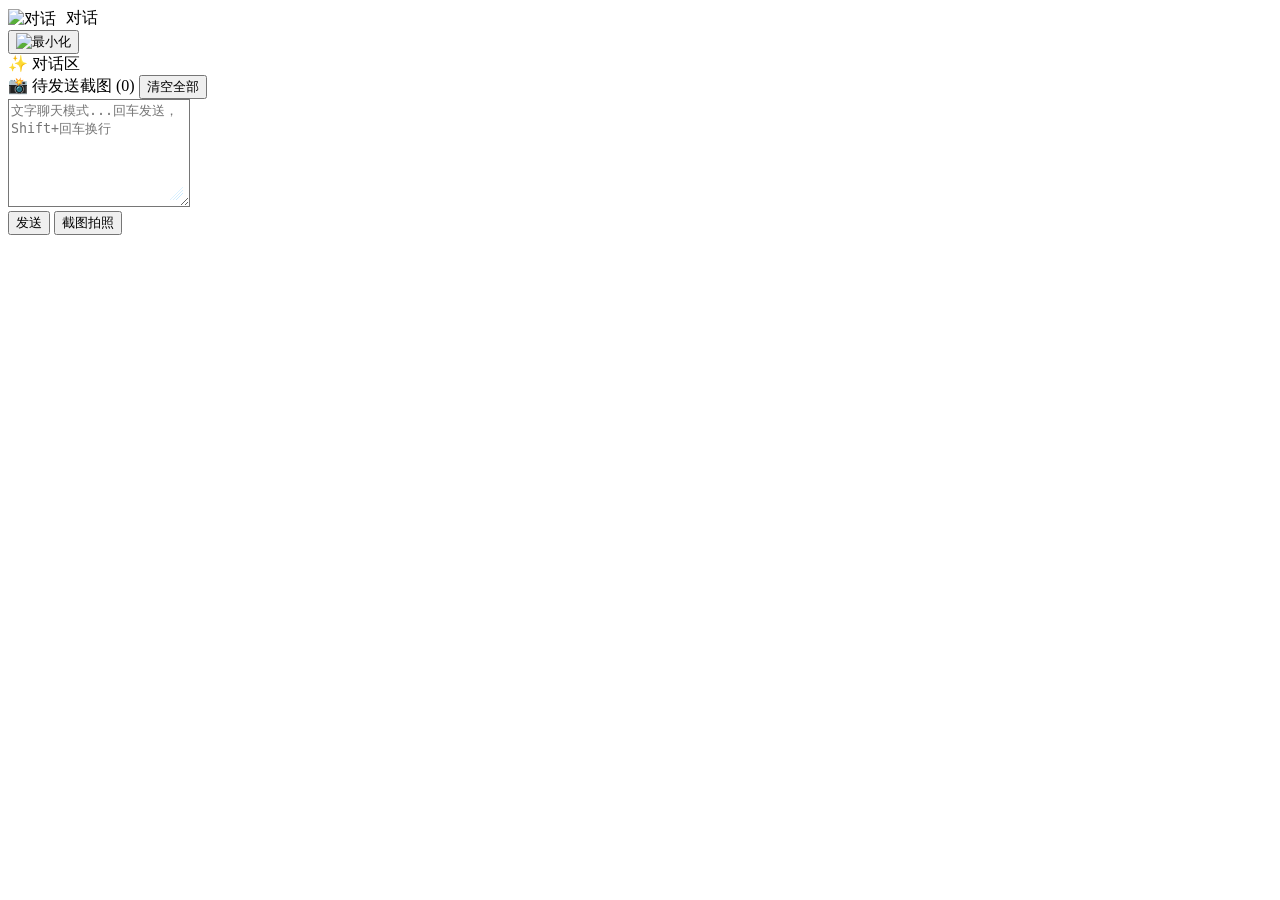
==== templates/index.html @ eada8c6c "voice tutorial ing" ====
<!DOCTYPE html>
<html lang="en">

<head>
    <link rel="icon" type="image/x-icon" href="/static/favicon.ico">
    <link rel="manifest" href="/static/manifest.json">
    <meta name="mobile-web-app-capable" content="yes">
    <meta name="apple-mobile-web-app-capable" content="yes">
    <meta name="apple-mobile-web-app-status-bar-style" content="black">
    <link rel="apple-touch-icon" href="/static/xiaoba_192.png">
    <meta name="viewport" content="width=device-width, initial-scale=1.0">
    <meta charset="UTF-8">
    <title data-i18n="app.title">Project N.E.K.O.</title>
    <!-- i18next 加载器（统一处理 CDN 加载和初始化） -->
    <script src="/static/i18n-i18next.js"></script>
    <script src="/static/common_dialogs.js"></script>
    <link rel="stylesheet" href="/static/css/index.css">
    <!-- 暗色模式样式 -->
    <link rel="stylesheet" href="/static/css/dark-mode.css">
    <!-- 主题管理器（尽早加载以避免闪烁） -->
    <script src="/static/theme-manager.js"></script>

    <!-- Driver.js 新手引导库 (本地实现 - 无需 CDN) -->
    <script src="/static/libs/driver.min.js"></script>
    <link rel="stylesheet" href="/static/libs/driver.min.css">
    <!-- 教程样式定制 -->
    <link rel="stylesheet" href="/static/css/tutorial-styles.css">
</head>

<body>

    <!-- 旧的按钮面板已迁移到浮动按钮系统（live2d.js），保留隐藏的旧按钮元素供功能触发使用 -->
    <div id="sidebar" style="display: none;">
        <div id="sidebarbox">
            <button id="micButton" class="side-btn" data-i18n="voiceControl.startVoice">🎤 开始语音</button>
            <button id="muteButton" class="side-btn" disabled data-i18n="voiceControl.rest">⏸️ 休息一下</button>
            <button id="screenButton" class="side-btn" disabled data-i18n="voiceControl.screenShare">🖥️ 屏幕共享</button>
            <button id="stopButton" class="side-btn" disabled data-i18n="voiceControl.stopShare">🛑 停止共享</button>
            <button id="resetSessionButton" class="side-btn" data-i18n="voiceControl.leave">👋 请她离开</button>
            <button id="returnSessionButton" class="side-btn" data-i18n="voiceControl.return">🫴 请她回来</button>
            <div id="status"></div>
        </div>
    </div>

    <!-- Status 气泡框 -->
    <div id="status-toast"></div>
    <div id="chat-container">
        <div id="chat-header">
            <img src="/static/icons/chat_icon.png" data-i18n-alt="chat.title" alt="对话" style="width: 28px; height: 28px; object-fit: contain; margin-right: 6px; vertical-align: middle; image-rendering: -webkit-optimize-contrast; image-rendering: crisp-edges;">
            <span id="chat-title" data-i18n="chat.title">对话</span>
        </div>
        <button id="toggle-chat-btn" data-i18n-title="common.minimize" title="最小化"><img
                src='/static/icons/expand_icon_off.png' alt="最小化" data-i18n-alt="common.minimize"
                width="32" height="32"
                style="object-fit: cover; pointer-events: none;"></button>
        <div id="chat-tooltip" data-i18n="chat.tooltip">✨ 对话区</div>
        <div id="chat-content-wrapper">
            <div id="chatContainer"></div>
        </div>
        <div id="text-input-area">
            <div id="screenshot-thumbnail-container">
                <div id="screenshots-header">
                    <span id="screenshots-title" data-i18n="chat.screenshotsTitle">📸 待发送截图</span><span
                        id="screenshot-count-wrapper"> (<span id="screenshot-count">0</span>)</span>
                    <button id="clear-all-screenshots" data-i18n="chat.clearAll">清空全部</button>
                </div>
                <div id="screenshots-list">
                    <!-- 截图项将动态添加到这里 -->
                </div>
            </div>
            <div id="text-input-row">
                <textarea id="textInputBox" data-i18n-placeholder="chat.textInputPlaceholder"
                    placeholder="文字聊天模式...回车发送，Shift+回车换行" tabindex="0"></textarea>
                <div id="button-group">
                    <button id="textSendButton"><img src="/static/icons/send_icon.png" alt=""><span
                            data-i18n="chat.send">发送</span></button>
                    <button id="screenshotButton"><img src="/static/icons/screenshot_icon.png" alt=""><span
                            class="desktop-text" data-i18n="chat.screenshot">截图</span><span class="mobile-text"
                            data-i18n="chat.takePhoto">拍照</span></button>
                </div>
            </div>
        </div>
        <!-- 字幕提示框现在通过JavaScript动态创建为系统消息，不再需要静态HTML -->
    </div>
    <!-- 字幕显示区域 -->
    <div id="subtitle-display" class="hidden"></div>
    <div id="live2d-container">
        <canvas id="live2d-canvas"></canvas>
    </div>
    <!-- VRM模型容器 -->
    <div id="vrm-container" style="display: none;">
        <canvas id="vrm-canvas"></canvas>
    </div>

    <!-- Live2D SDK 核心库 -->
    <script src="/static/libs/live2dcubismcore.min.js"></script>
    <!-- Live2D Cubism JS Framework -->
    <script src="/static/libs/live2d.min.js"></script>
    <script src="/static/libs/pixi.min.js"></script>
    <script src="/static/libs/index.min.js"></script>
    <script src="/static/libs/ogg-opus-decoder.min.js"></script>
    <script src="/static/live2d-core.js"></script>
    <script src="/static/live2d-emotion.js"></script>
    <script src="/static/live2d-model.js"></script>
    <script src="/static/live2d-interaction.js"></script>
    <script src="/static/live2d-ui-buttons.js"></script>
    <script src="/static/live2d-ui-popup.js"></script>
    <script src="/static/live2d-ui-hud.js"></script>
    <script src="/static/live2d-ui-drag.js"></script>
    <script src="/static/live2d-init.js"></script>
    
    <!-- Three.js 核心库和importmap（用于ES6模块导入）-->
    <script type="importmap">
    {
        "imports": {
            "three": "/static/libs/three.module.js",
            "three/addons/": "/static/libs/three/addons/",
            "@pixiv/three-vrm": "/static/libs/three-vrm.module.min.js",
            "@pixiv/three-vrm-animation": "/static/libs/three-vrm-animation.module.js"
        }
    }
    </script>
    <!-- 将 THREE 挂载到 window 对象，以便非模块脚本可以使用 -->
    <script type="module">
        import * as THREE from 'three';
        window.THREE = THREE;
        console.log('[Three.js] ES 模块已加载 (主页)');
        // 发送自定义事件，通知其他脚本 THREE 已就绪
        window.dispatchEvent(new CustomEvent('three-ready'));
    </script>

    <script src="/static/js/index.js"></script>
    <script src="/static/common_ui.js"></script>
    <script src="/static/vrm-init.js"></script>
    <script src="/static/achievement_manager.js"></script>
    <script src="/static/js/agent_ui_v2.js"></script>
    <script src="/static/ogg-opus-decoder-wrapper.js"></script>
    <script src="/static/app.js"></script>
    <script src="/static/subtitle.js"></script>

    <!-- 通用教程管理器（支持所有页面） -->
    <script src="/static/tutorial_voice.js"></script>
    <script src="/static/universal-tutorial-manager.js"></script>
    <!-- 注意：初始化由 app.js 统一处理，避免重复初始化 -->
</body>

</html>
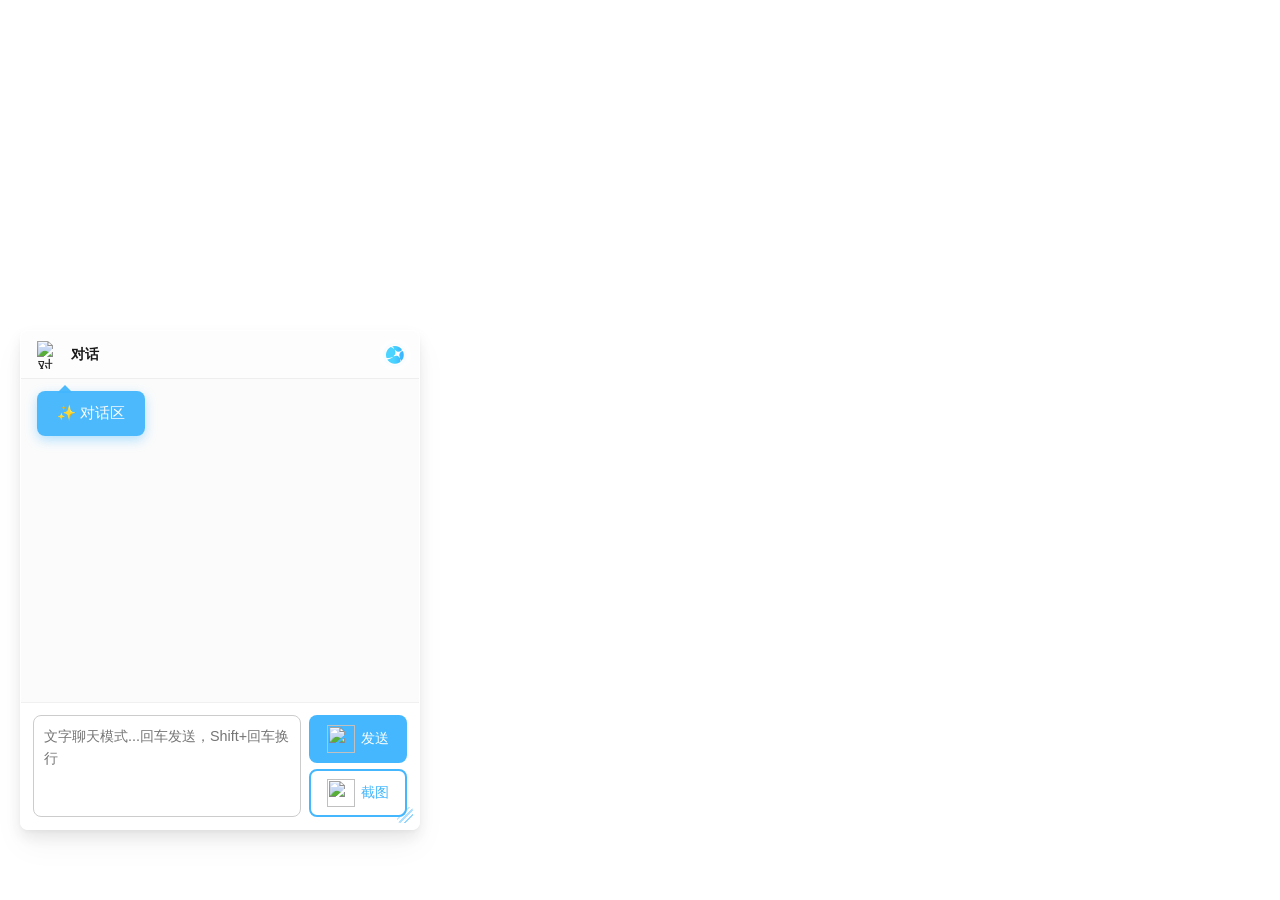
==== commit ca46bca9: "Merge remote-tracking branch 'origin/main' into Tutorial_voice" ====
--- a/templates/index.html
+++ b/templates/index.html
@@ -104,8 +104,9 @@
     <script src="/static/live2d-model.js"></script>
     <script src="/static/live2d-interaction.js"></script>
     <script src="/static/live2d-ui-buttons.js"></script>
+    <script src="/static/avatar-popup-common.js"></script>
     <script src="/static/live2d-ui-popup.js"></script>
-    <script src="/static/live2d-ui-hud.js"></script>
+    <script src="/static/common-ui-hud.js"></script>
     <script src="/static/live2d-ui-drag.js"></script>
     <script src="/static/live2d-init.js"></script>
     
--- a/static/css/index.css
+++ b/static/css/index.css
@@ -0,0 +1,1349 @@
+@import url('base.css');
+
+html,
+body {
+    height: 100%;
+    margin: 0;
+    padding: 0;
+    /* background: #fff; */
+    background: transparent;
+    color: #222;
+    font-family: 'Segoe UI', Arial, sans-serif;
+    pointer-events: none;
+    /* 允许鼠标事件穿透 */
+    overflow: hidden;
+    /* 防止出现滚动条 */
+}
+
+
+/* 右上角蓝色状态栏提示气泡框样式 */
+/* Status 气泡框样式 - 更显眼的样式 */
+#status-toast {
+    position: fixed;
+    top: 20px;
+    right: 20px;
+    z-index: 99999;
+    max-width: 500px;
+    min-width: 280px;
+    padding: 18px 24px;
+    padding-left: 50px;
+    /* 为左上角的猫爪留出空间 */
+    /* 自定义背景图片 */
+    background-image: url('/static/icons/toast_background.png');
+    /* 图片路径 */
+    background-size: 100% 100%;
+    /* 强制拉伸到100%覆盖，避免边缘露出 */
+    background-position: center;
+    /* 居中显示 */
+    background-repeat: no-repeat;
+    /* 不重复 */
+    background-origin: border-box;
+    /* 背景从边框区域开始 */
+    background-clip: border-box;
+    /* 背景裁剪到边框区域 */
+    /* 如果图片加载失败，使用备用背景色 */
+    background-color: transparent;
+    /* 移除备用背景色，避免白色边框 */
+    color: #fff;
+    /* 纯白色文字 */
+    text-shadow: none;
+    /* 移除文字阴影 */
+    border-radius: 12px;
+    font-size: 18px;
+    /* 字体大小 */
+    font-weight: 500;
+    line-height: 1.6;
+    box-shadow: none;
+    /* 移除阴影 */
+    border: none;
+    /* 移除边框，避免白色边框问题 */
+    overflow: hidden;
+    /* 确保背景图片不会超出圆角 */
+    opacity: 0;
+    transform: translateY(-20px) scale(0.95);
+    transition: all 0.4s cubic-bezier(0.34, 1.56, 0.64, 1);
+    pointer-events: none;
+    /* 默认不响应事件 */
+    overflow-wrap: break-word;
+    white-space: pre-wrap;
+    display: flex;
+    /* 使用flex布局 */
+    align-items: center;
+    /* 垂直居中对齐 */
+    visibility: visible;
+    /* 确保元素可见 */
+    text-align: center;
+}
+
+
+
+/* 左上角的小猫爪爪 */
+#status-toast::before {
+    content: '🐾';
+    position: absolute;
+    top: 50%;
+    /* 垂直居中 */
+    left: 12px;
+    transform: translateY(-50%);
+    /* 配合top: 50%实现垂直居中 */
+    font-size: 50px;
+    /* 增大猫爪图标 */
+    line-height: 1;
+    opacity: 1;
+    filter: brightness(0) invert(1);
+    /* 将emoji变成纯白色，移除阴影 */
+    animation: pawBounce 1.5s ease-in-out infinite;
+    z-index: 1;
+    /* 确保猫爪在遮罩层之上 */
+}
+/* 小猫爪爪弹跳动画 */
+@keyframes pawBounce {
+
+    0%,
+    100% {
+        transform: translateY(-50%) rotate(0deg);
+        /* 保持垂直居中 */
+    }
+
+    25% {
+        transform: translateY(calc(-50% - 3px)) rotate(-5deg);
+        /* 保持垂直居中并添加动画 */
+    }
+
+    75% {
+        transform: translateY(calc(-50% - 3px)) rotate(5deg);
+        /* 保持垂直居中并添加动画 */
+    }
+}
+/* 显示状态提示气泡框 */
+#status-toast.show {
+    opacity: 1;
+    transform: translateY(0) scale(1);
+    pointer-events: auto;
+    animation: slide-in-toast 0.4s cubic-bezier(0.34, 1.56, 0.64, 1) forwards;
+}
+/* 状态提示气泡框滑动入动画 */
+@keyframes slide-in-toast {
+    0% {
+        opacity: 0;
+        transform: translateY(-20px) scale(0.8);
+    }
+
+    100% {
+        opacity: 1;
+        transform: translateY(0) scale(1);
+    }
+}
+/* 状态提示气泡框滑动出动画 */
+#status-toast.hide {
+    opacity: 0;
+    transform: translateY(-20px) scale(0.95);
+    animation: none;
+}
+/* 移动端响应式设计 */
+@media (max-width: 600px) {
+    #status-toast {
+        top: 10px;
+        right: 10px;
+        left: 10px;
+        max-width: none;
+        font-size: 17px;
+        /* 移动端字体大小 */
+        padding: 16px 20px;
+        padding-left: 45px;
+        /* 为左上角的猫爪留出空间 */
+    }
+    /* 移动端猫爪图标位置调整 */
+    #status-toast::before {
+        top: 6px;
+        left: 10px;
+        font-size: 40px;
+        transform: translateY(0);
+        /* 增大移动端猫爪图标 */
+    }
+    /* 移动端状态提示气泡框滑动入动画 */
+    #status-toast.show {
+        transform: translateY(0) scale(1);
+    }
+    /* 移动端状态提示气泡框滑动出动画 */
+    #status-toast.hide {
+        transform: translateY(-20px) scale(0.95);
+    }
+}
+
+/* 全局按钮样式 - 防止文字被选中 */
+button {
+    user-select: none;
+    -webkit-user-select: none;
+    -moz-user-select: none;
+    -ms-user-select: none;
+}
+
+/* 防止所有图标、图片、按钮内容被选中和拖动 */
+img {
+    user-select: none;
+    -webkit-user-select: none;
+    -moz-user-select: none;
+    -ms-user-select: none;
+    -webkit-user-drag: none;
+    -khtml-user-drag: none;
+    -moz-user-drag: none;
+    -o-user-drag: none;
+    pointer-events: none;
+    /* 图标不响应鼠标事件 */
+}
+
+/* 按钮内的所有内容（包括emoji图标）不可选中 */
+button * {
+    user-select: none;
+    -webkit-user-select: none;
+    -moz-user-select: none;
+    -ms-user-select: none;
+    pointer-events: none;
+    /* 按钮内部元素不响应事件，由按钮本身处理 */
+}
+
+/* 响应式设计 */
+@media (max-width: 480px) {
+    .container {
+        width: 100%;
+        height: 100%;
+    }
+}
+/* 看板娘判定框-容器 */
+#live2d-container {
+    position: fixed;
+    right: 0px;
+    bottom: 0px;
+    width: 100%;
+    height: 100%;
+    z-index: 10;
+    pointer-events: none;
+    background: none;
+    opacity: 1;
+    overflow: hidden;
+    visibility: visible;
+    transition: all 1s ease-in-out, height 0ms 1s, width 0ms 1s, visibility 0ms 1s;
+}
+/* 看板娘判定框-最小化状态 */
+#live2d-container.minimized {
+    right: -800px;
+    /* 向右侧移出屏幕 */
+    opacity: 0;
+    visibility: hidden;
+}
+/* 看板娘判定框-悬停时半透明 */
+#live2d-container.locked-hover-fade,
+#vrm-container.locked-hover-fade {
+    opacity: 0.12;
+}
+/* 看板娘画布样式 */
+#live2d-canvas {
+    right: 0;
+    bottom: 0;
+    pointer-events: none;
+    /* width: auto; */
+    /* height: auto; */
+    display: block;
+    opacity: 1;
+    visibility: visible;
+    background: transparent;
+}
+/* 看板娘判定框-最小化状态时画布透明 */
+#live2d-canvas.minimized {
+    opacity: 0;
+    visibility: hidden;
+}
+/* 看板娘VR模型判定框-容器 */
+#vrm-container {
+    position: fixed;
+    right: 0px;
+    bottom: 0px;
+    width: 100%;
+    height: 100%;
+    z-index: 10;
+    pointer-events: none;
+    background: none;
+    opacity: 1;
+    overflow: hidden;
+    visibility: visible;
+    transition: all 1s ease-in-out;
+}
+/* 看板娘VR模型判定框-最小化状态 */
+#vrm-container.minimized {
+    right: -800px;
+    opacity: 0;
+    visibility: hidden;
+}
+/* 看板娘VR模型画布样式 */
+#vrm-canvas {
+    right: 0;
+    bottom: 0;
+    pointer-events: auto;
+    display: block;
+    opacity: 1;
+    visibility: visible;
+    background: transparent;
+    width: 100%;
+    height: 100%;
+}
+/* 看板娘VR模型判定框-最小化状态时画布透明 */
+#vrm-canvas.minimized {
+    opacity: 0;
+    visibility: hidden;
+}
+/* 看板娘聊天框-容器 */
+#chat-container {
+    margin-bottom: 50px;
+    pointer-events: auto;
+    /* 恢复鼠标交互 */
+    position: fixed;
+    left: 20px;
+    bottom: 20px;
+    width: 400px;
+    max-height: 500px;
+    height: 500px;
+    /* Fluent Design Acrylic 材质 */
+    background: rgba(255, 255, 255, 0.65);
+    backdrop-filter: saturate(180%) blur(20px);
+    /* Fluent Design 标准模糊值 */
+    -webkit-backdrop-filter: saturate(180%) blur(20px);
+    border-radius: 8px;
+    /* Fluent Design 标准圆角 */
+    border: 1px solid rgba(255, 255, 255, 0.18);
+    /* 微妙的高光边框 */
+    padding: 0;
+    box-sizing: border-box;
+    overflow: hidden;
+    z-index: 20;
+    /* Fluent Design 多层阴影创造深度 */
+    box-shadow:
+        0 2px 4px rgba(0, 0, 0, 0.04),
+        0 8px 16px rgba(0, 0, 0, 0.08),
+        0 16px 32px rgba(0, 0, 0, 0.04);
+    scroll-behavior: smooth;
+    display: flex;
+    flex-direction: column;
+    transition: width 0.3s ease, height 0.3s ease, max-height 0.3s ease, padding 0.3s ease, box-shadow 0.2s ease;
+}
+
+/* 内部内容包裹器，负责滚动 - Fluent Design */
+#chat-content-wrapper {
+    pointer-events: auto;
+    flex-grow: 1;
+    padding: 16px;
+    padding-top: 48px;
+    overflow-y: auto;
+    scroll-behavior: smooth;
+    transition: opacity 0.2s ease, visibility 0.2s ease;
+    opacity: 1;
+    visibility: visible;
+    background: rgba(249, 249, 249, 0.7);
+    /* Fluent Design 背景层 */
+}
+
+/* 切换按钮样式 - 更醒目的设计 */
+#toggle-chat-btn {
+    pointer-events: auto;
+    /* 恢复鼠标交互 */
+    position: absolute;
+    /* 绝对定位于容器内 */
+    top: 8px;
+    right: 8px;
+    width: 32px;
+    /* 按钮尺寸匹配图标 */
+    height: 32px;
+    /* 按钮尺寸匹配图标 */
+    background: transparent;
+    /* 透明背景，去掉深蓝色方框 */
+    opacity: 1;
+    border: none;
+    /* 去掉边框 */
+    border-radius: 0;
+    /* 去掉圆角 */
+    cursor: grab;
+    /* 拖拽手势 */
+    font-weight: bold;
+    font-size: 14px;
+    /* 改为固定像素值，确保一致性 */
+    line-height: 32px;
+    /* 与按钮高度一致，确保垂直居中 */
+    text-align: center;
+    color: #fff;
+    z-index: 21;
+    /* 确保在内容之上 */
+    padding: 0;
+    user-select: none;
+    box-shadow: none;
+    /* 去掉阴影 */
+    transition: all 0.3s ease;
+}
+
+#toggle-chat-btn:hover {
+    transform: scale(1.1);
+}
+
+#toggle-chat-btn img {
+    width: 32px;
+    height: 32px;
+}
+
+/* 聊天框标题 - Fluent Design 风格 */
+#chat-header {
+    position: absolute;
+    top: 0;
+    left: 0;
+    right: 0;
+    height: 48px;
+    background: rgba(255, 255, 255, 0.5);
+    /* 更透明的 Mica 效果 */
+    border-bottom: 1px solid rgba(0, 0, 0, 0.06);
+    /* Fluent Design 中性分隔线 */
+    display: flex;
+    align-items: center;
+    padding: 0 16px;
+    box-sizing: border-box;
+    z-index: 21;
+    cursor: grab;
+    user-select: none;
+    -webkit-user-select: none;
+    -moz-user-select: none;
+    -ms-user-select: none;
+}
+
+/* 标题栏内的所有元素都不可选中 */
+#chat-header * {
+    user-select: none;
+    -webkit-user-select: none;
+    -moz-user-select: none;
+    -ms-user-select: none;
+}
+
+#chat-title {
+    font-size: 0.875rem;
+    /* Fluent Design 标准字号 14px */
+    font-weight: 600;
+    color: rgba(0, 0, 0, 0.9);
+    /* Fluent Design 高对比度文本 */
+    user-select: none;
+    -webkit-user-select: none;
+    -moz-user-select: none;
+    -ms-user-select: none;
+}
+
+/* 对话区提示框 */
+#chat-tooltip {
+    position: absolute;
+    top: 60px;
+    left: 16px;
+    background: rgba(68, 183, 254, 0.95);
+    /* 与主色调一致 #44b7fe */
+    color: white;
+    padding: 12px 20px;
+    border-radius: 8px;
+    font-size: 0.95rem;
+    font-weight: 500;
+    box-shadow: 0 4px 12px rgba(68, 183, 254, 0.4);
+    z-index: 22;
+    pointer-events: none;
+    animation: slideInBounce 0.6s cubic-bezier(0.68, -0.55, 0.265, 1.55);
+    transition: opacity 0.3s ease, transform 0.3s ease, visibility 0s linear 0.3s;
+}
+/* 聊天框提示框-隐藏状态 */
+#chat-tooltip.hidden {
+    opacity: 0;
+    transform: translateX(-20px);
+    visibility: hidden;
+    pointer-events: none;
+}
+/* 聊天框-提示框-三角形指示器 */
+#chat-tooltip::after {
+    content: '';
+    position: absolute;
+    top: -6px;
+    left: 20px;
+    width: 0;
+    height: 0;
+    border-left: 8px solid transparent;
+    border-right: 8px solid transparent;
+    border-bottom: 8px solid rgba(68, 183, 254, 0.95);
+}
+/* 聊天框-提示框-动画 */
+@keyframes slideInBounce {
+    0% {
+        opacity: 0;
+        transform: translateX(-30px) scale(0.8);
+    }
+
+    60% {
+        opacity: 1;
+        transform: translateX(5px) scale(1.05);
+    }
+
+    100% {
+        opacity: 1;
+        transform: translateX(0) scale(1);
+    }
+}
+
+/* 聊天消息样式  */
+#chatContainer {
+    display: flex;
+    flex-direction: column;
+    gap: 12px;
+}
+
+.message {
+    padding: 10px 14px;
+    border-radius: 12px;
+    max-width: 80%;
+    overflow-wrap: break-word;
+    line-height: 1.5;
+    font-size: 0.95rem;
+    animation: fadeIn 0.3s ease;
+}
+
+.message.user {
+    align-self: flex-end;
+    background: #44b7fe;
+    /* 与按钮一致的浅蓝色 */
+    color: #fff;
+    margin-left: auto;
+    border-bottom-right-radius: 4px;
+}
+
+.message.gemini {
+    align-self: flex-start;
+    background: rgba(68, 183, 254, 0.12);
+    /* 与主色调协调的浅蓝背景 */
+    color: #333;
+    margin-right: auto;
+    border-bottom-left-radius: 4px;
+    white-space: pre-wrap;
+    /* 保留换行，配合 textContent 使用避免 XSS 风险 */
+}
+/* 聊天消息-动画-淡入 */
+@keyframes fadeIn {
+    from {
+        opacity: 0;
+        transform: translateY(10px);
+    }
+
+    to {
+        opacity: 1;
+        transform: translateY(0);
+    }
+}
+
+/* 文本输入区域样式 - Fluent Design */
+#text-input-area {
+    pointer-events: auto;
+    display: flex;
+    flex-direction: column;
+    gap: 8px;
+    padding: 12px;
+    background: rgba(255, 255, 255, 0.5);
+    /* Fluent Acrylic */
+    border-top: 1px solid rgba(0, 0, 0, 0.06);
+    /* 中性分隔线 */
+    box-sizing: border-box;
+    transition: all 0.3s ease;
+    position: relative;
+    z-index: 25;
+    user-select: none;
+    -webkit-user-select: none;
+    -moz-user-select: none;
+    -ms-user-select: none;
+}
+
+/* 文本输入区域内的所有元素（除了输入框）不可选中 */
+#text-input-area * {
+    user-select: none;
+    -webkit-user-select: none;
+    -moz-user-select: none;
+    -ms-user-select: none;
+}
+
+/* 语音模式下隐藏文本输入区 */
+#text-input-area.hidden {
+    display: none;
+}
+
+/* 字幕提示框样式（放在输入框区域中，与输入框对齐） */
+.subtitle-prompt-message {
+    width: 100%;
+    background: linear-gradient(135deg, rgba(68, 183, 254, 0.08) 0%, rgba(68, 183, 254, 0.12) 100%);
+    border: 1px solid rgba(68, 183, 254, 0.2);
+    border-radius: 8px;
+    padding: 0;
+    margin-top: 8px;
+    box-shadow: 0 2px 8px rgba(68, 183, 254, 0.1);
+    box-sizing: border-box;
+}
+
+.subtitle-prompt-content {
+    display: flex;
+    align-items: center;
+    justify-content: center;
+    gap: 10px;
+    padding: 8px 16px;
+}
+
+.subtitle-toggle-wrapper {
+    display: flex;
+    align-items: center;
+    gap: 10px;
+    flex-shrink: 0;
+    cursor: pointer;
+}
+
+.subtitle-toggle-indicator {
+    width: 18px;
+    height: 18px;
+    border-radius: 50%;
+    border: 2px solid #ccc;
+    background-color: transparent;
+    cursor: pointer;
+    flex-shrink: 0;
+    transition: all 0.2s ease;
+    position: relative;
+    display: flex;
+    align-items: center;
+    justify-content: center;
+}
+
+.subtitle-toggle-indicator::after {
+    content: '✓';
+    color: #fff;
+    font-size: 12px;
+    font-weight: bold;
+    line-height: 1;
+    opacity: 0;
+    transition: opacity 0.2s ease;
+    pointer-events: none;
+    user-select: none;
+}
+
+.subtitle-toggle-indicator.active {
+    border-color: #44b7fe;
+    background-color: #44b7fe;
+}
+
+.subtitle-toggle-indicator.active::after {
+    opacity: 1;
+}
+
+.subtitle-toggle-label {
+    font-size: 15px;
+    color: #333;
+    user-select: none;
+    cursor: pointer;
+    font-weight: 500;
+}
+
+/* 语音模式下的字幕提示框样式（放在 chat-container 底部） */
+.subtitle-prompt-message.voice-mode {
+    width: auto;
+    margin: 8px 12px;
+    pointer-events: auto;
+}
+
+/* 最小化时隐藏字幕提示框 */
+#chat-container.minimized .subtitle-prompt-message {
+    display: none !important;
+}
+
+
+/* 字幕显示区域样式（参考Xiao8项目优化，性能优化版本） */
+#subtitle-display {
+    position: fixed;
+    bottom: 30px;
+    left: 50%;
+    transform: translateX(-50%);
+    z-index: 99998;
+    max-width: 85%;
+    min-width: 320px;
+    padding: 20px 28px;
+    background: linear-gradient(135deg, rgba(68, 183, 254, 0.95) 0%, rgba(68, 183, 254, 0.9) 50%, rgba(100, 200, 255, 0.95) 100%);
+    color: #fff;
+    border-radius: 20px;
+    font-size: 19px;
+    font-weight: 500;
+    line-height: 1.7;
+    text-align: center;
+    overflow-wrap: break-word;
+    white-space: pre-wrap;
+    opacity: 0;
+    visibility: hidden;
+    transition: all 0.4s cubic-bezier(0.34, 1.56, 0.64, 1);
+    pointer-events: none;
+    /* 简化为2层shadow以提升性能 */
+    box-shadow: 0 8px 32px rgba(68, 183, 254, 0.4),
+        0 0 0 1px rgba(255, 255, 255, 0.3) inset;
+    border: 2px solid rgba(255, 255, 255, 0.4);
+    /* 简化为单层text-shadow */
+    text-shadow: 0 2px 6px rgba(0, 0, 0, 0.4);
+}
+
+#subtitle-display.hidden {
+    display: none;
+}
+
+#subtitle-display.show {
+    opacity: 1;
+    visibility: visible;
+    transform: translateX(-50%) translateY(0);
+    animation: subtitleFadeIn 0.4s cubic-bezier(0.34, 1.56, 0.64, 1) forwards;
+}
+
+@keyframes subtitleFadeIn {
+    0% {
+        opacity: 0;
+        transform: translateX(-50%) translateY(20px) scale(0.95);
+    }
+
+    100% {
+        opacity: 1;
+        transform: translateX(-50%) translateY(0) scale(1);
+    }
+}
+
+/* 移动端优化：禁用backdrop-filter以提升性能，调整位置避免重叠 */
+@media only screen and (max-width: 768px) {
+    #subtitle-display {
+        bottom: 80px;
+        /* 避免与输入框重叠 */
+        min-width: 280px;
+        max-width: 90%;
+        font-size: 17px;
+        padding: 16px 20px;
+    }
+}
+
+/* 截图缩略图容器 - 横向滚动布局 */
+#screenshot-thumbnail-container {
+    display: none;
+    flex-direction: column;
+    gap: 6px;
+    padding: 8px;
+    background: var(--neko-popup-accent-bg, rgba(68, 183, 254, 0.05));
+    border-radius: 8px;
+    border: 1px solid rgba(68, 183, 254, 0.2);
+    animation: slideDown 0.3s ease;
+}
+
+#screenshot-thumbnail-container.show {
+    display: flex;
+}
+
+@keyframes slideDown {
+    from {
+        opacity: 0;
+        transform: translateY(-10px);
+    }
+
+    to {
+        opacity: 1;
+        transform: translateY(0);
+    }
+}
+
+/* 截图列表头部 */
+#screenshots-header {
+    display: flex;
+    justify-content: space-between;
+    align-items: center;
+    padding: 0 4px;
+}
+
+#screenshots-title {
+    font-size: 0.85rem;
+    color: #44b7fe;
+    font-weight: 600;
+}
+
+#screenshot-count-wrapper {
+    font-size: 0.85rem;
+    color: #44b7fe;
+    font-weight: 600;
+}
+
+#clear-all-screenshots {
+    padding: 2px 8px;
+    font-size: 0.75rem;
+    background: #dc3545;
+    color: white;
+    border: none;
+    border-radius: 4px;
+    cursor: pointer;
+    transition: background 0.2s;
+}
+
+#clear-all-screenshots:hover {
+    background: #c82333;
+}
+
+/* 截图列表 - 横向滚动 */
+#screenshots-list {
+    display: flex;
+    gap: 8px;
+    overflow-x: auto;
+    overflow-y: hidden;
+    padding: 4px 0;
+    scrollbar-width: thin;
+    scrollbar-color: #ccc transparent;
+}
+
+#screenshots-list::-webkit-scrollbar {
+    height: 6px;
+}
+
+#screenshots-list::-webkit-scrollbar-track {
+    background: transparent;
+}
+
+#screenshots-list::-webkit-scrollbar-thumb {
+    background: rgba(68, 183, 254, 0.4);
+    border-radius: 3px;
+}
+
+#screenshots-list::-webkit-scrollbar-thumb:hover {
+    background: rgba(68, 183, 254, 0.6);
+}
+
+/* 单个截图卡片 */
+.screenshot-item {
+    position: relative;
+    flex-shrink: 0;
+    width: 100px;
+    display: flex;
+    flex-direction: column;
+    align-items: center;
+    gap: 4px;
+    animation: screenshot-scale-in 0.3s ease;
+}
+
+@keyframes screenshot-scale-in {
+    from {
+        opacity: 0;
+        transform: scale(0.8);
+    }
+
+    to {
+        opacity: 1;
+        transform: scale(1);
+    }
+}
+
+@keyframes slideOut {
+    from {
+        opacity: 1;
+        transform: scale(1);
+    }
+
+    to {
+        opacity: 0;
+        transform: scale(0.8);
+    }
+}
+
+.screenshot-thumbnail {
+    width: 100px;
+    height: 75px;
+    object-fit: cover;
+    border-radius: 6px;
+    border: 2px solid #ddd;
+    background: white;
+    transition: border-color 0.2s, transform 0.2s;
+    cursor: pointer;
+}
+
+.screenshot-thumbnail:hover {
+    border-color: #44b7fe;
+    transform: scale(1.05);
+}
+
+.screenshot-remove {
+    position: absolute;
+    top: -6px;
+    right: -6px;
+    width: 20px;
+    height: 20px;
+    border-radius: 50%;
+    border: none;
+    background: #dc3545;
+    color: white;
+    font-size: 14px;
+    font-weight: bold;
+    line-height: 1;
+    cursor: pointer;
+    display: flex;
+    align-items: center;
+    justify-content: center;
+    transition: background 0.2s, transform 0.2s;
+    padding: 0;
+    box-shadow: 0 2px 4px rgba(0, 0, 0, 0.2);
+}
+
+.screenshot-remove:hover {
+    background: #c82333;
+    transform: scale(1.1);
+}
+
+.screenshot-index {
+    font-size: 0.7rem;
+    color: #44b7fe;
+    background: white;
+    padding: 2px 6px;
+    border-radius: 10px;
+    border: 1px solid rgba(68, 183, 254, 0.3);
+}
+
+#text-input-row {
+    display: flex;
+    gap: 8px;
+    align-items: flex-start;
+    /* 顶部对齐，确保上沿对齐 */
+    position: relative;
+    z-index: 1;
+}
+
+#textInputBox {
+    pointer-events: auto;
+    flex: 1;
+    padding: 10px;
+    border-radius: 8px;
+    border: 1px solid #ccc;
+    font-size: 0.9rem;
+    background: #fff;
+    color: #222;
+    resize: none;
+    /* 高度精确等于按钮组总高度，确保上沿和下沿对齐 */
+    /* 发送按钮: padding 8px上下 + border 2px上下(透明) + 内容高度(图标28px) = 8+2+28+2+8 = 48px */
+    /* gap: 6px */
+    /* 截图按钮: padding 8px上下 + border 2px上下(蓝色) + 内容高度(图标28px) = 8+2+28+2+8 = 48px */
+    /* 总高度: 48px + 6px + 48px = 102px */
+    /* 由于box-sizing: border-box，边框包含在高度内 */
+    height: 102px;
+    box-sizing: border-box;
+    cursor: text;
+    caret-color: #222;
+    font-family: -apple-system, BlinkMacSystemFont, "Segoe UI", "Noto Sans", Helvetica, Arial, sans-serif;
+    font-weight: 400;
+    line-height: 1.5;
+    -webkit-font-smoothing: antialiased;
+    -moz-osx-font-smoothing: grayscale;
+    /* 文本输入框需要能够选中文本 */
+    user-select: text !important;
+    -webkit-user-select: text !important;
+    -moz-user-select: text !important;
+    -ms-user-select: text !important;
+}
+
+#textInputBox:focus {
+    outline: none;
+    border-color: #44b7fe;
+    box-shadow: none;
+}
+
+#textInputBox:disabled {
+    background: #f5f5f5;
+    color: #999;
+    cursor: not-allowed;
+}
+
+#button-group {
+    display: flex;
+    flex-direction: column;
+    gap: 6px;
+}
+
+#textSendButton,
+#screenshotButton {
+    pointer-events: auto;
+    padding: 8px 16px;
+    border-radius: 8px;
+    cursor: pointer;
+    transition: background 0.2s, border-color 0.2s;
+    font-size: 0.85rem;
+    font-weight: 500;
+    white-space: nowrap;
+    min-width: 80px;
+    display: flex;
+    align-items: center;
+    /* 图标和文字垂直居中对齐 */
+    justify-content: flex-start;
+    /* 内容左对齐，图标在左边 */
+    gap: 6px;
+    box-sizing: border-box;
+}
+
+/* 确保两个按钮的图标和文字对齐 */
+#textSendButton img,
+#screenshotButton img {
+    flex-shrink: 0;
+    /* 图标不收缩 */
+    width: 28px;
+    /* 统一图标宽度，确保对齐 */
+    height: 28px;
+    object-fit: contain;
+    pointer-events: none;
+}
+
+#textSendButton span,
+#screenshotButton span {
+    flex-shrink: 0;
+    /* 文字不收缩 */
+    text-align: left;
+    /* 文字左对齐 */
+}
+
+/* 发送按钮：蓝色背景 */
+#textSendButton {
+    border: 2px solid transparent;
+    background: #44b7fe;
+    color: #fff;
+}
+
+#textSendButton:hover:not(:disabled) {
+    background: #2ea0e0;
+}
+
+#textSendButton:disabled {
+    background: #b0c4de;
+    cursor: not-allowed;
+    opacity: 0.6;
+}
+
+/* 截图按钮：白色背景 + 蓝色边框 */
+#screenshotButton {
+    border: 2px solid #44b7fe;
+    background: #fff;
+    color: #44b7fe;
+}
+
+#screenshotButton:hover:not(:disabled) {
+    background: #f0f9ff;
+    border-color: #2ea0e0;
+    border-width: 2px;
+}
+
+#screenshotButton:disabled {
+    border-color: #b0c4de;
+    border-width: 2px;
+    color: #b0c4de;
+    cursor: not-allowed;
+    opacity: 0.6;
+}
+
+/* 桌面端和移动端文本显示控制 */
+.desktop-text {
+    display: inline;
+}
+
+.mobile-text {
+    display: none;
+}
+
+/* --- 最小化状态 --- */
+#chat-container.minimized {
+    background: rgba(68, 183, 254, 0.15);
+    opacity: 1;
+    width: 50px !important;
+    height: 50px !important;
+    max-height: 50px !important;
+    min-width: 0 !important;
+    min-height: 0 !important;
+    padding: 0;
+    cursor: pointer;
+    border-radius: 50%;
+    animation: breathingGlow 2s ease-in-out infinite;
+}
+
+#chat-container.minimized #chat-header {
+    display: none;
+}
+
+#chat-container.minimized #chat-content-wrapper {
+    /* 隐藏内容区域 */
+    opacity: 0;
+    visibility: hidden;
+    height: 0;
+    /* 确保不占空间 */
+    padding: 0;
+    overflow: hidden;
+    /* 隐藏滚动条 */
+}
+
+#chat-container.minimized #text-input-area {
+    display: none;
+}
+
+#chat-container.minimized #chat-tooltip {
+    display: none;
+}
+
+#chat-container.minimized #toggle-chat-btn {
+    /* 将按钮充满整个容器 */
+    top: 0;
+    left: 0;
+    right: 0;
+    bottom: 0;
+    width: 100%;
+    height: 100%;
+    transform: none;
+    background: transparent;
+    border-radius: 0;
+}
+
+#chat-container.minimized #toggle-chat-btn:hover {
+    transform: none;
+}
+
+#chat-container.minimized #toggle-chat-btn img {
+    width: 100% !important;
+    height: 100% !important;
+}
+
+/* 折叠状态下的呼吸特效动画 */
+@keyframes breathingGlow {
+
+    0%,
+    100% {
+        box-shadow: 0 0 8px rgba(68, 183, 254, 0.6);
+    }
+
+    50% {
+        box-shadow: 0 0 16px rgba(68, 183, 254, 1);
+    }
+}
+
+#input-row {
+    display: flex;
+    margin-top: 12px;
+}
+
+#userInput {
+    flex: 1;
+    padding: 8px;
+    border-radius: 6px;
+    border: 1px solid #ccc;
+    font-size: 1rem;
+    background: #fff;
+    color: #222;
+}
+
+#sendButton {
+    margin-left: 8px;
+    padding: 8px 16px;
+    border-radius: 6px;
+    border: none;
+    background: #44b7fe;
+    color: #fff;
+    cursor: pointer;
+    transition: background 0.2s;
+}
+
+#sendButton:active {
+    background: #2ea0e0;
+}
+
+#sendButton:disabled {
+    background: #b0c4de;
+    cursor: not-allowed;
+    opacity: 0.7;
+}
+
+
+
+@media only screen and (max-width: 768px) {
+
+    /* 手机端背景设为黑色 */
+    html,
+    body {
+        background: #000 !important;
+    }
+
+    #live2d-container {
+        position: fixed;
+        right: 0;
+        bottom: 0;
+        width: 100%;
+        height: 100%;
+        z-index: 5;
+    }
+
+    #chat-container {
+        width: 90vw;
+        left: 5vw;
+        bottom: 5px;
+        max-height: 60vh;
+        height: 60vh;
+        padding: 0;
+        margin-bottom: 5px;
+        /* 禁用容器尺寸过渡，避免影响输入区 */
+        transition: none !important;
+        background: transparent;
+        box-shadow: none;
+    }
+
+    #chat-header {
+        height: 40px;
+        font-size: 0.9rem;
+    }
+
+    #chat-content-wrapper {
+        padding: 12px;
+        padding-top: 44px;
+        /* 禁用内容区过渡，避免折叠时对子元素产生影响 */
+        transition: none !important;
+        background: rgba(249, 249, 249, 0.5);
+        /* Fluent 背景层 */
+    }
+
+    #text-input-area {
+        padding: 8px;
+        /* 输入区不参与任何过渡动画 */
+        transition: none !important;
+        background: rgba(255, 255, 255, 0.4);
+        /* Fluent Acrylic */
+        border-top: 1px solid rgba(0, 0, 0, 0.06);
+        /* Fluent 分隔线 */
+    }
+
+    /* 输入区内部元素也不参与过渡，避免细微跳动 */
+    #text-input-row,
+    #textInputBox,
+    #button-group {
+        transition: none !important;
+    }
+
+    #textInputBox {
+        font-size: 0.9rem;
+        /* 移动端：按钮组高度精确等于按钮组总高度 */
+        /* 发送按钮: padding 6px上下 + border 2px上下 + 内容高度(图标28px) = 6+2+28+2+6 = 44px */
+        /* gap: 4px */
+        /* 截图按钮: padding 6px上下 + border 2px上下 + 内容高度(图标28px) = 6+2+28+2+6 = 44px */
+        /* 总高度: 44px + 4px + 44px = 92px */
+        height: 92px;
+    }
+
+    #button-group {
+        gap: 4px;
+    }
+
+    #textSendButton,
+    #screenshotButton {
+        padding: 6px 12px;
+        font-size: 0.8rem;
+        min-width: 70px;
+    }
+
+    .screenshot-item {
+        width: 80px;
+    }
+
+    .screenshot-thumbnail {
+        width: 80px;
+        height: 60px;
+    }
+
+    #screenshots-title {
+        font-size: 0.8rem;
+    }
+
+    #clear-all-screenshots {
+        font-size: 0.7rem;
+        padding: 2px 6px;
+    }
+
+    .screenshot-index {
+        font-size: 0.65rem;
+    }
+
+    .message {
+        font-size: 0.9rem;
+        max-width: 85%;
+    }
+
+    /* 移动端显示拍照，隐藏截图 */
+    .desktop-text {
+        display: none;
+    }
+
+    .mobile-text {
+        display: inline;
+    }
+}
+
+@media only screen and (max-width: 768px) {
+
+    /* 移动端：折叠（mobile-collapsed）时，聊天框高度为12vh */
+    #chat-container.mobile-collapsed {
+        height: 12vh;
+    }
+
+    /* 移动端：折叠（mobile-collapsed）时，切换按钮固定到左上角 */
+    #chat-container.mobile-collapsed #toggle-chat-btn {
+        left: 8px;
+        right: auto;
+        top: 8px;
+        transform: none;
+        position: relative;
+    }
+
+    /* 避免按钮覆盖输入区顶边，给输入区微小顶距 */
+    #chat-container.mobile-collapsed #text-input-area {
+        margin-top: 6px;
+    }
+}
+
+@media only screen and (max-width: 768px) {
+
+    /* 移动端：最小化仅折叠内容区，输入区常驻显示 */
+    #chat-container.minimized #text-input-area {
+        display: block;
+    }
+
+    /* 移动端：最小化时保持容器尺寸，让输入区可见可用 */
+    #chat-container.minimized {
+        width: 90vw;
+        left: 5vw;
+        bottom: 5px;
+        height: auto;
+        max-height: none;
+        padding: 0;
+        cursor: default;
+        border-radius: 8px;
+        /* 移动端保持矩形圆角 */
+        animation: none;
+        /* 移动端不需要呼吸效果 */
+        background: transparent;
+    }
+}
+
+/* Agent HUD 空状态折叠按钮样式 */
+.collapse-button {
+    background: rgba(68, 183, 254, 0.12);
+    color: #94a3b8;
+}
+
+.collapse-button.collapsed {
+    background: rgba(0, 0, 0, 0.05);
+    color: #888;
+}
+
+.empty-state {
+    max-height: 800px;
+    transition: max-height 0.2s ease, opacity 0.2s ease, margin 0.2s ease, padding 0.2s ease;
+    overflow: hidden;
+}
+
+.empty-state.collapsed {
+    max-height: 0;
+    opacity: 0;
+    margin: 0;
+    padding: 0;
+    pointer-events: none;
+    visibility: hidden;
+}
--- a/static/css/dark-mode.css
+++ b/static/css/dark-mode.css
@@ -0,0 +1,1351 @@
+/* =============================================
+   N.E.K.O. 暗色模式样式
+   =============================================
+   通过 [data-theme="dark"] 属性控制
+   对比度说明：
+   - 常规文本/背景组合遵循 WCAG 2.1 AA（≥4.5:1）
+   - UI 组件边框遵循 WCAG 2.1 AA 非文本对比度（≥3:1）
+   - disabled 状态依 WCAG 1.4.3 豁免（不活跃 UI 组件无对比度要求）
+   - placeholder 文本遵循 WCAG 2.1 AA（≥4.5:1）
+   ============================================= */
+
+/* ===== 主题过渡动画（仅在切换时由 JS 添加 .theme-transitioning 类触发） ===== */
+@media (prefers-reduced-motion: no-preference) {
+
+  html.theme-transitioning,
+  html.theme-transitioning *,
+  html.theme-transitioning *::before,
+  html.theme-transitioning *::after {
+    transition: background-color 250ms ease,
+      color 250ms ease,
+      border-color 250ms ease,
+      box-shadow 250ms ease;
+  }
+}
+
+@media (prefers-reduced-motion: reduce) {
+
+  html.theme-transitioning,
+  html.theme-transitioning *,
+  html.theme-transitioning *::before,
+  html.theme-transitioning *::after {
+    transition: none;
+  }
+}
+
+/* 排除已有 transition 的元素，避免冲突（specificity 高于 .theme-transitioning *） */
+html #live2d-container,
+html #live2d-canvas,
+html #vrm-container,
+html #vrm-canvas {
+  transition: opacity 1s ease-in-out, transform 1s ease-in-out, height 0ms 1s, width 0ms 1s, visibility 0ms 1s;
+}
+
+html #chat-container {
+  transition: width 0.3s ease, height 0.3s ease, max-height 0.3s ease,
+    padding 0.3s ease, box-shadow 0.2s ease,
+    background-color 250ms ease, border-color 250ms ease;
+}
+
+/* ===== 弹出框 & 按钮主题变量（供 JS 内联样式引用） ===== */
+:root {
+  --neko-popup-bg: rgba(255, 255, 255, 0.65);
+  --neko-popup-border: 1px solid rgba(255, 255, 255, 0.18);
+  --neko-popup-shadow: 0 2px 4px rgba(0, 0, 0, 0.04), 0 8px 16px rgba(0, 0, 0, 0.08), 0 16px 32px rgba(0, 0, 0, 0.04);
+  --neko-popup-text: #333;
+  --neko-popup-text-sub: #666;
+  --neko-popup-indicator-border: #ccc;
+  --neko-popup-active: #2a7bc4;
+  --neko-popup-hover: rgba(42, 123, 196, 0.1);
+  --neko-popup-hover-subtle: rgba(42, 123, 196, 0.08);
+  --neko-popup-selected-bg: rgba(42, 123, 196, 0.1);
+  --neko-popup-selected-hover: rgba(42, 123, 196, 0.15);
+  --neko-popup-separator: rgba(0, 0, 0, 0.1);
+  --neko-popup-accent: #2a7bc4;
+  --neko-popup-accent-bg: rgba(42, 123, 196, 0.05);
+  --neko-popup-error: #dc3545;
+  /* 浮动按钮变量 */
+  --neko-btn-bg: rgba(255, 255, 255, 0.65);
+  --neko-btn-bg-hover: rgba(255, 255, 255, 0.8);
+  --neko-btn-bg-active: rgba(255, 255, 255, 0.75);
+  --neko-btn-border: 1px solid rgba(255, 255, 255, 0.18);
+  --neko-btn-shadow: 0 2px 4px rgba(0, 0, 0, 0.04), 0 4px 8px rgba(0, 0, 0, 0.08);
+  --neko-btn-shadow-hover: 0 4px 8px rgba(0, 0, 0, 0.08), 0 8px 16px rgba(0, 0, 0, 0.08);
+}
+
+[data-theme="dark"] {
+  --neko-popup-bg: rgba(30, 30, 30, 0.82);
+  --neko-popup-border: 1px solid rgba(255, 255, 255, 0.1);
+  --neko-popup-shadow: 0 2px 4px rgba(0, 0, 0, 0.15), 0 8px 16px rgba(0, 0, 0, 0.25), 0 16px 32px rgba(0, 0, 0, 0.15);
+  --neko-popup-text: #f0f0f0;
+  --neko-popup-text-sub: #b0b0b0;
+  --neko-popup-indicator-border: #777;
+  --neko-popup-active: #3a9fd8;
+  --neko-popup-hover: rgba(74, 163, 223, 0.15);
+  --neko-popup-hover-subtle: rgba(74, 163, 223, 0.08);
+  --neko-popup-selected-bg: rgba(58, 159, 216, 0.15);
+  --neko-popup-selected-hover: rgba(74, 163, 223, 0.2);
+  --neko-popup-separator: rgba(255, 255, 255, 0.1);
+  --neko-popup-accent: #3a9fd8;
+  --neko-popup-accent-bg: rgba(58, 159, 216, 0.1);
+  --neko-popup-error: #ff6b6b;
+  /* 浮动按钮变量 - 暗色 */
+  --neko-btn-bg: rgba(35, 35, 35, 0.75);
+  --neko-btn-bg-hover: rgba(50, 50, 50, 0.85);
+  --neko-btn-bg-active: rgba(45, 45, 45, 0.8);
+  --neko-btn-border: 1px solid rgba(255, 255, 255, 0.1);
+  --neko-btn-shadow: 0 2px 4px rgba(0, 0, 0, 0.12), 0 4px 8px rgba(0, 0, 0, 0.16);
+  --neko-btn-shadow-hover: 0 4px 8px rgba(0, 0, 0, 0.16), 0 8px 16px rgba(0, 0, 0, 0.2);
+  /* 其他暗色主题变量 */
+  --neko-mic-volume-bg: #3a3a3a;
+  --neko-screen-placeholder-bg: #2d2d2d;
+}
+
+/* ===== 暗色模式：全局基础 ===== */
+[data-theme="dark"] body {
+  color: #e0e0e0;
+}
+
+/* ===== 暗色模式：聊天容器 ===== */
+[data-theme="dark"] #chat-container {
+  background: rgba(30, 30, 30, 0.75);
+  backdrop-filter: saturate(180%) blur(20px);
+  -webkit-backdrop-filter: saturate(180%) blur(20px);
+  border: 1px solid rgba(255, 255, 255, 0.08);
+  box-shadow:
+    0 2px 4px rgba(0, 0, 0, 0.12),
+    0 8px 16px rgba(0, 0, 0, 0.2),
+    0 16px 32px rgba(0, 0, 0, 0.12);
+}
+
+/* ===== 暗色模式：聊天内容区 ===== */
+[data-theme="dark"] #chat-content-wrapper {
+  background: rgba(25, 25, 25, 0.8);
+}
+
+/* ===== 暗色模式：聊天标题栏 ===== */
+[data-theme="dark"] #chat-header {
+  background: rgba(40, 40, 40, 0.7);
+  border-bottom: 1px solid rgba(255, 255, 255, 0.06);
+}
+
+[data-theme="dark"] #chat-title {
+  color: rgba(255, 255, 255, 0.9);
+}
+
+/* ===== 暗色模式：消息 ===== */
+[data-theme="dark"] .message.user {
+  background: #2a7bc4;
+  color: #ffffff;
+}
+
+[data-theme="dark"] .message.gemini {
+  background: rgba(42, 123, 196, 0.18);
+  color: #e0e0e0;
+}
+
+/* ===== 暗色模式：文本输入区 ===== */
+[data-theme="dark"] #text-input-area {
+  background: rgba(40, 40, 40, 0.65);
+  border-top: 1px solid rgba(255, 255, 255, 0.06);
+}
+
+[data-theme="dark"] #textInputBox {
+  background: #2d2d2d;
+  color: #e0e0e0;
+  border-color: #777;
+  caret-color: #e0e0e0;
+}
+
+[data-theme="dark"] #textInputBox:focus {
+  border-color: #4aa3df;
+}
+
+[data-theme="dark"] #textInputBox:disabled {
+  background: #1a1a1a;
+  color: #666;
+}
+
+[data-theme="dark"] #textInputBox::placeholder {
+  color: #999;
+}
+
+/* ===== 暗色模式：发送按钮 ===== */
+[data-theme="dark"] #textSendButton {
+  background: #2a7bc4;
+  color: #fff;
+}
+
+[data-theme="dark"] #textSendButton:hover:not(:disabled) {
+  background: #3590d9;
+}
+
+[data-theme="dark"] #textSendButton:disabled {
+  background: #3a4a5a;
+  opacity: 0.6;
+}
+
+/* ===== 暗色模式：截图按钮 ===== */
+[data-theme="dark"] #screenshotButton {
+  background: #2d2d2d;
+  color: #4aa3df;
+  border-color: #4aa3df;
+}
+
+[data-theme="dark"] #screenshotButton:hover:not(:disabled) {
+  background: #383838;
+  border-color: #3590d9;
+}
+
+[data-theme="dark"] #screenshotButton:disabled {
+  border-color: #3a4a5a;
+  color: #3a4a5a;
+}
+
+/* ===== 暗色模式：截图缩略图 ===== */
+[data-theme="dark"] #screenshot-thumbnail-container {
+  background: rgba(42, 123, 196, 0.08);
+  border-color: rgba(74, 163, 223, 0.25);
+}
+
+[data-theme="dark"] #screenshots-title {
+  color: #4aa3df;
+}
+
+[data-theme="dark"] #screenshot-count-wrapper {
+  color: #4aa3df;
+}
+
+[data-theme="dark"] .screenshot-thumbnail {
+  border-color: #777;
+  background: #2d2d2d;
+}
+
+[data-theme="dark"] .screenshot-thumbnail:hover {
+  border-color: #4aa3df;
+}
+
+[data-theme="dark"] .screenshot-index {
+  color: #4aa3df;
+  background: #2d2d2d;
+  border-color: rgba(74, 163, 223, 0.35);
+}
+
+[data-theme="dark"] #screenshots-list::-webkit-scrollbar-thumb {
+  background: rgba(74, 163, 223, 0.45);
+}
+
+[data-theme="dark"] #screenshots-list::-webkit-scrollbar-thumb:hover {
+  background: rgba(74, 163, 223, 0.7);
+}
+
+/* ===== 暗色模式：旧输入框（如果使用） ===== */
+[data-theme="dark"] #userInput {
+  background: #2d2d2d;
+  color: #e0e0e0;
+  border-color: #777;
+}
+
+[data-theme="dark"] #sendButton {
+  background: #2a7bc4;
+}
+
+[data-theme="dark"] #sendButton:active {
+  background: #3590d9;
+}
+
+[data-theme="dark"] #sendButton:disabled {
+  background: #3a4a5a;
+}
+
+/* ===== 暗色模式：提示框 ===== */
+[data-theme="dark"] #chat-tooltip {
+  background: rgba(42, 123, 196, 0.92);
+  box-shadow: 0 4px 12px rgba(42, 123, 196, 0.5);
+}
+
+[data-theme="dark"] #chat-tooltip::after {
+  border-bottom: 8px solid rgba(42, 123, 196, 0.92);
+}
+
+/* ===== 暗色模式：字幕切换 ===== */
+[data-theme="dark"] .subtitle-toggle-label {
+  color: #e0e0e0;
+}
+
+[data-theme="dark"] .subtitle-toggle-indicator {
+  border-color: #777;
+}
+
+[data-theme="dark"] .subtitle-prompt-message {
+  background: linear-gradient(135deg, rgba(42, 123, 196, 0.12) 0%, rgba(42, 123, 196, 0.18) 100%);
+  border-color: rgba(74, 163, 223, 0.25);
+  box-shadow: 0 2px 8px rgba(42, 123, 196, 0.15);
+}
+
+/* ===== 暗色模式：字幕显示区域 ===== */
+[data-theme="dark"] #subtitle-display {
+  background: linear-gradient(135deg, rgba(42, 123, 196, 0.92) 0%, rgba(42, 123, 196, 0.88) 50%, rgba(60, 145, 220, 0.92) 100%);
+  border-color: rgba(255, 255, 255, 0.25);
+  box-shadow: 0 8px 32px rgba(42, 123, 196, 0.5),
+    0 0 0 1px rgba(255, 255, 255, 0.2) inset;
+}
+
+/* ===== 暗色模式：最小化状态 ===== */
+[data-theme="dark"] #chat-container.minimized {
+  background: rgba(42, 123, 196, 0.2);
+}
+
+@keyframes breathing-glow-dark {
+
+  0%,
+  100% {
+    box-shadow: 0 0 8px rgba(42, 123, 196, 0.7);
+  }
+
+  50% {
+    box-shadow: 0 0 16px rgba(42, 123, 196, 1);
+  }
+}
+
+[data-theme="dark"] #chat-container.minimized {
+  animation: breathing-glow-dark 2s ease-in-out infinite;
+}
+
+/* ===== 暗色模式：通用按钮 ===== */
+[data-theme="dark"] button {
+  color: #e0e0e0;
+}
+
+/* ===== 暗色模式：滚动条 ===== */
+[data-theme="dark"] #chat-content-wrapper::-webkit-scrollbar {
+  width: 6px;
+}
+
+[data-theme="dark"] #chat-content-wrapper::-webkit-scrollbar-track {
+  background: rgba(255, 255, 255, 0.03);
+}
+
+[data-theme="dark"] #chat-content-wrapper::-webkit-scrollbar-thumb {
+  background: rgba(255, 255, 255, 0.15);
+  border-radius: 3px;
+}
+
+[data-theme="dark"] #chat-content-wrapper::-webkit-scrollbar-thumb:hover {
+  background: rgba(255, 255, 255, 0.25);
+}
+
+/* ===== 暗色模式：图标亮度调整 ===== */
+[data-theme="dark"] .icon,
+[data-theme="dark"] [class*="-icon"],
+[data-theme="dark"] [class*="icon-"],
+[data-theme="dark"] button img {
+  filter: brightness(0.78);
+}
+
+/* 特定 UI 图标和按钮内图标稍微亮一些以保持可识别 */
+[data-theme="dark"] #textSendButton img,
+[data-theme="dark"] #screenshotButton img,
+[data-theme="dark"] #toggle-chat-btn img {
+  filter: brightness(0.82);
+}
+
+/* 通过排除类或没有匹配的 UI 图标（如 .screenshot-thumbnail img 和 #chat-header img）将保持原图亮度 */
+[data-theme="dark"] img.no-dim {
+  filter: none !important;
+}
+
+/* ===== 暗色模式：Status Toast ===== */
+[data-theme="dark"] #status-toast {
+  /* Toast 保持原有样式，仅微调 */
+  color: #fff;
+}
+
+/* ===== 暗色模式：焦点可见性覆盖 ===== */
+[data-theme="dark"] a:focus-visible,
+[data-theme="dark"] button:focus-visible,
+[data-theme="dark"] input:focus-visible,
+[data-theme="dark"] textarea:focus-visible,
+[data-theme="dark"] select:focus-visible,
+[data-theme="dark"] [role="button"]:focus-visible,
+[data-theme="dark"] [tabindex]:not([tabindex="-1"]):focus-visible {
+  outline: 2px solid #4aa3df;
+  box-shadow: 0 0 0 4px rgba(74, 163, 223, 0.25);
+}
+
+[data-theme="dark"] .btn:focus-visible,
+[data-theme="dark"] .close-btn:focus-visible,
+[data-theme="dark"] .model-header:focus-visible {
+  outline: 2px solid #4aa3df;
+}
+
+/* ===== 暗色模式：通用对话框 / 弹窗覆盖 ===== */
+/* common_dialogs.js 使用的对话框模态框 */
+[data-theme="dark"] .modal-overlay,
+[data-theme="dark"] .dialog-overlay,
+[data-theme="dark"] .neko-dialog-overlay {
+  background: rgba(0, 0, 0, 0.65);
+}
+
+[data-theme="dark"] .modal-dialog,
+[data-theme="dark"] .modal-content,
+[data-theme="dark"] .dialog-content,
+[data-theme="dark"] .neko-dialog-content,
+[data-theme="dark"] .neko-dialog {
+  background: #2d2d2d;
+  color: #e0e0e0;
+  border-color: rgba(255, 255, 255, 0.1);
+  box-shadow: 0 8px 32px rgba(0, 0, 0, 0.5);
+}
+
+[data-theme="dark"] .modal-header,
+[data-theme="dark"] .modal-footer {
+  border-color: rgba(255, 255, 255, 0.1);
+}
+
+[data-theme="dark"] .modal-title,
+[data-theme="dark"] .dialog-title,
+[data-theme="dark"] .neko-dialog-title {
+  color: #ffffff;
+}
+
+[data-theme="dark"] .modal-body,
+[data-theme="dark"] .dialog-body {
+  color: #e0e0e0;
+}
+
+[data-theme="dark"] .modal-input,
+[data-theme="dark"] .dialog-input,
+[data-theme="dark"] .neko-dialog-input {
+  background: #1a1a1a;
+  color: #e0e0e0;
+  border-color: #777;
+}
+
+[data-theme="dark"] .modal-input:focus,
+[data-theme="dark"] .dialog-input:focus,
+[data-theme="dark"] .neko-dialog-input:focus {
+  border-color: #4aa3df;
+  box-shadow: 0 0 0 3px rgba(74, 163, 223, 0.15);
+}
+
+[data-theme="dark"] .modal-btn-secondary {
+  background: #444;
+  color: #e0e0e0;
+}
+
+[data-theme="dark"] .modal-btn-secondary:hover {
+  background: #555;
+}
+
+[data-theme="dark"] .modal-btn-primary {
+  background: #2a7bc4;
+  color: #fff;
+}
+
+[data-theme="dark"] .modal-btn-primary:hover {
+  background: #3590d9;
+}
+
+[data-theme="dark"] .modal-btn-danger {
+  background: #c62828;
+  color: #fff;
+}
+
+[data-theme="dark"] .modal-btn-danger:hover {
+  background: #e53935;
+}
+
+/* ===== 暗色模式：Live2D/VRM 浮动按钮弹出框（安全兜底） ===== */
+/* JS 已使用 CSS 变量, 以下为额外安全兜底 */
+
+/* VRM 间隔控件（使用 class selector 的 inline style 兜底） */
+[data-theme="dark"] [class*="vrm-interval-control"] {
+  color: var(--neko-popup-text-sub) !important;
+}
+
+[data-theme="dark"] [class*="vrm-interval-control"] span {
+  color: var(--neko-popup-text-sub) !important;
+}
+
+/* Live2D 间隔控件 */
+[data-theme="dark"] [class*="live2d-interval-control"] {
+  color: var(--neko-popup-text-sub) !important;
+}
+
+[data-theme="dark"] [class*="live2d-interval-control"] span {
+  color: var(--neko-popup-text-sub) !important;
+}
+
+/* 滑动条 accent 颜色（移至下方统一处理，使用厂商前缀选择器以支持 WebKit 和 Gecko） */
+
+/* Agent 弹出框状态文本 */
+[data-theme="dark"] #live2d-agent-status,
+[data-theme="dark"] #vrm-agent-status {
+  color: var(--neko-popup-accent) !important;
+}
+
+/* 麦克风弹出框 - 两栏分隔线 */
+[data-theme="dark"] #live2d-popup-mic div[style*="border-right"],
+[data-theme="dark"] #live2d-popup-mic div[style*="border-left"],
+[data-theme="dark"] #vrm-popup-mic div[style*="border-right"],
+[data-theme="dark"] #vrm-popup-mic div[style*="border-left"] {
+  border-color: rgba(255, 255, 255, 0.08) !important;
+}
+
+/* 屏幕源缩略图/占位符已通过 CSS 变量（--neko-popup-separator,
+   --neko-screen-placeholder-bg）自动适配暗色模式，无需属性选择器兜底 */
+
+/* ===== 暗色模式：Live2D UI 按钮面板 ===== */
+[data-theme="dark"] .live2d-buttons-container,
+[data-theme="dark"] .button-panel {
+  background: rgba(30, 30, 30, 0.8);
+  backdrop-filter: saturate(180%) blur(20px);
+  border-color: rgba(255, 255, 255, 0.08);
+}
+
+[data-theme="dark"] .live2d-btn,
+[data-theme="dark"] .panel-btn,
+[data-theme="dark"] .action-btn {
+  background: rgba(45, 45, 45, 0.9);
+  color: #e0e0e0;
+  border-color: rgba(255, 255, 255, 0.1);
+}
+
+[data-theme="dark"] .live2d-btn:hover,
+[data-theme="dark"] .panel-btn:hover,
+[data-theme="dark"] .action-btn:hover {
+  background: rgba(60, 60, 60, 0.9);
+}
+
+/* ===== 暗色模式：HUD（成就系统等） ===== */
+[data-theme="dark"] .hud-container,
+[data-theme="dark"] .achievement-popup {
+  background: rgba(30, 30, 30, 0.9);
+  border-color: rgba(255, 255, 255, 0.1);
+  color: #e0e0e0;
+}
+
+/* ===== 暗色模式：弹出窗口 ===== */
+[data-theme="dark"] .popup-window,
+[data-theme="dark"] .popup-content {
+  background: #2d2d2d;
+  color: #e0e0e0;
+  border-color: rgba(255, 255, 255, 0.1);
+}
+
+/* ===== 暗色模式：Agent任务面板 ===== */
+[data-theme="dark"] .agent-hud,
+[data-theme="dark"] .agent-task-panel {
+  background: rgba(30, 30, 30, 0.9);
+  border-color: rgba(255, 255, 255, 0.08);
+  color: #e0e0e0;
+}
+
+[data-theme="dark"] .agent-task-item {
+  background: rgba(45, 45, 45, 0.8);
+  border-color: rgba(255, 255, 255, 0.06);
+  color: #e0e0e0;
+}
+
+/* ===== 暗色模式：教程引导（driver.js） ===== */
+[data-theme="dark"] .driver-popover {
+  background: #2d2d2d !important;
+  color: #e0e0e0 !important;
+}
+
+[data-theme="dark"] .driver-popover-title {
+  color: #ffffff !important;
+}
+
+[data-theme="dark"] .driver-popover-description {
+  color: #e0e0e0 !important;
+}
+
+[data-theme="dark"] .driver-popover-footer button {
+  background: #2a7bc4 !important;
+  color: #fff !important;
+}
+
+/* ===== 暗色模式：通用链接颜色 ===== */
+[data-theme="dark"] a {
+  color: #5cb8f0;
+}
+
+[data-theme="dark"] a:hover {
+  color: #7ccaff;
+}
+
+/* ===== 暗色模式：选中文本 ===== */
+[data-theme="dark"] ::selection {
+  background: rgba(74, 163, 223, 0.4);
+  color: #fff;
+}
+
+/* ===== 移动端暗色模式适配 ===== */
+@media only screen and (max-width: 768px) {
+
+  html[data-theme="dark"],
+  html[data-theme="dark"] body {
+    background: #000 !important;
+  }
+
+  [data-theme="dark"] #chat-content-wrapper {
+    background: rgba(25, 25, 25, 0.6);
+  }
+
+  [data-theme="dark"] #text-input-area {
+    background: rgba(40, 40, 40, 0.55);
+    border-top: 1px solid rgba(255, 255, 255, 0.06);
+  }
+}
+
+/* ===========================================================
+   子页面通用暗色模式覆盖
+   适用于 chara_manager, api_key_settings, memory_browser,
+   model_manager, steam_workshop_manager, voice_clone,
+   vrm_emotion_manager, live2d_emotion_manager 等
+   =========================================================== */
+
+/* ===== 子页面：body 和容器 ===== */
+[data-theme="dark"] .container {
+  background: #1e1e1e;
+  color: #e0e0e0;
+}
+
+[data-theme="dark"] .container-header {
+  background: #2a7bc4;
+}
+
+[data-theme="dark"] .container-content {
+  background: #1e1e1e;
+  color: #e0e0e0;
+}
+
+/* ===== 子页面：关闭按钮 ===== */
+[data-theme="dark"] .close-btn {
+  color: #fff;
+}
+
+[data-theme="dark"] .close-btn:hover {
+  background: rgba(255, 255, 255, 0.15);
+}
+
+/* ===== 子页面：表单字段行 ===== */
+[data-theme="dark"] .field-row {
+  background: #2d2d2d;
+  border-color: #444;
+}
+
+[data-theme="dark"] .field-row:focus-within {
+  border-color: #4aa3df;
+}
+
+[data-theme="dark"] .field-row input,
+[data-theme="dark"] .field-row textarea,
+[data-theme="dark"] .field-row select {
+  background: #2d2d2d;
+  color: #e0e0e0;
+  border-color: #444;
+}
+
+[data-theme="dark"] .field-row input:focus,
+[data-theme="dark"] .field-row textarea:focus,
+[data-theme="dark"] .field-row select:focus {
+  border-color: #4aa3df;
+  box-shadow: 0 0 0 3px rgba(74, 163, 223, 0.15);
+}
+
+[data-theme="dark"] .field-row input:disabled,
+[data-theme="dark"] .field-row select:disabled {
+  background: #1a1a1a;
+  color: #666;
+  border-color: #333;
+}
+
+[data-theme="dark"] .field-row input::placeholder,
+[data-theme="dark"] .field-row textarea::placeholder {
+  color: #999;
+}
+
+/* voice_id 音色下拉菜单暗色适配 */
+[data-theme="dark"] .field-row select[name="voice_id"] {
+  background: #2d2d2d !important;
+  color: #e0e0e0 !important;
+}
+
+[data-theme="dark"] .field-row select option,
+[data-theme="dark"] .field-row select optgroup {
+  background: #2d2d2d;
+  color: #e0e0e0;
+}
+
+[data-theme="dark"] .field-row select option:checked {
+  background: #3a5a6e;
+  color: #fff;
+}
+
+[data-theme="dark"] .field-row select optgroup {
+  font-style: normal;
+  color: #4aa3df;
+}
+
+[data-theme="dark"] .field-row label {
+  color: #4aa3df;
+}
+
+/* ===== 子页面：卡片 ===== */
+[data-theme="dark"] .master-card,
+[data-theme="dark"] .catgirl-card,
+[data-theme="dark"] .catgirl-block,
+[data-theme="dark"] .catgirl-details,
+[data-theme="dark"] .catgirl-header {
+  background: #252525;
+  border-color: #3a5a6e;
+}
+
+/* ===== 子页面：标题和标签文字 ===== */
+[data-theme="dark"] .master-section-title,
+[data-theme="dark"] .catgirl-title,
+[data-theme="dark"] .tips,
+[data-theme="dark"] .catgirl-expand {
+  color: #4aa3df;
+}
+
+[data-theme="dark"] .optional {
+  color: #888;
+}
+
+/* ===== 子页面：折叠面板 ===== */
+[data-theme="dark"] .fold-content {
+  background: #2d2d2d;
+  border-color: #3a5a6e;
+}
+
+[data-theme="dark"] .system-prompt-fold.open {
+  background: #252525;
+  border-color: #444;
+}
+
+[data-theme="dark"] .system-prompt-fold textarea {
+  color: #aaa;
+  border-color: #444;
+  background: #2d2d2d;
+}
+
+[data-theme="dark"] .system-prompt-fold .fold-toggle {
+  color: #888;
+}
+
+/* ===== 子页面：通用按钮 ===== */
+[data-theme="dark"] .btn {
+  background: #2a7bc4;
+  color: #fff;
+}
+
+[data-theme="dark"] .btn:hover {
+  background: #3590d9;
+}
+
+[data-theme="dark"] .btn:active {
+  background: #2670b5;
+}
+
+[data-theme="dark"] .btn.delete,
+[data-theme="dark"] .btn.sm.delete {
+  background: #c62828;
+}
+
+[data-theme="dark"] .btn.delete:hover,
+[data-theme="dark"] .btn.sm.delete:hover {
+  background: #d32f2f;
+}
+
+[data-theme="dark"] .btn.secondary {
+  background: #555;
+}
+
+[data-theme="dark"] .btn.secondary:hover {
+  background: #666;
+}
+
+/* ===== 子页面：状态消息 ===== */
+[data-theme="dark"] .status.success {
+  background: #1b5e20;
+  color: #a5d6a7;
+  border-color: #2e7d32;
+}
+
+[data-theme="dark"] .status.error {
+  background: #b71c1c;
+  color: #ef9a9a;
+  border-color: #c62828;
+}
+
+[data-theme="dark"] .status.info {
+  background: #0d47a1;
+  color: #90caf9;
+  border-color: #1565c0;
+}
+
+/* ===== 子页面：API Key 信息区 ===== */
+[data-theme="dark"] .api-key-info {
+  background: #252525;
+  border-color: #3a5a6e;
+}
+
+[data-theme="dark"] .api-key-info.newbie-recommend {
+  background: #2d2d2d;
+}
+
+[data-theme="dark"] .api-key-info h3,
+[data-theme="dark"] .api-key-info li {
+  color: #4aa3df;
+}
+
+[data-theme="dark"] .api-key-info a {
+  background: linear-gradient(to bottom, #1565c0, #0d47a1);
+  color: #e3f2fd;
+  box-shadow: 0 2px 4px rgba(13, 71, 161, 0.4);
+}
+
+[data-theme="dark"] .api-key-info a:hover {
+  background: linear-gradient(to bottom, #1976d2, #1565c0);
+  box-shadow: 0 4px 8px rgba(13, 71, 161, 0.5);
+}
+
+[data-theme="dark"] .api-key-info a:active {
+  box-shadow: 0 1px 3px rgba(13, 71, 161, 0.3);
+}
+
+[data-theme="dark"] #current-api-key {
+  background: #2d2d2d;
+  color: rgba(74, 163, 223, 0.9);
+  border-color: #3a5a6e;
+}
+
+[data-theme="dark"] #advanced-options {
+  background: #252525;
+}
+
+/* ===== 子页面：模型配置区 ===== */
+[data-theme="dark"] .model-config-container {
+  border-color: #444;
+}
+
+[data-theme="dark"] .model-header {
+  background: linear-gradient(135deg, #2a7bc4, #1e5fa3);
+}
+
+[data-theme="dark"] .model-content {
+  background: #2d2d2d;
+}
+
+[data-theme="dark"] .model-content .field-row {
+  border-bottom-color: #333;
+}
+
+[data-theme="dark"] .model-content .field-row input {
+  border-color: #3a5a6e;
+}
+
+/* ===== API Key 高级选项：暗色模式输入框适配 ===== */
+/* 覆盖 api_key_settings.css 中 ID 选择器的 background: #ffffff */
+[data-theme="dark"] #advanced-options .field-row input,
+[data-theme="dark"] #advanced-options .field-row select,
+[data-theme="dark"] #custom-api-section .field-row input,
+[data-theme="dark"] #custom-api-section .field-row select {
+  background: #333;
+  color: #e0e0e0;
+  border-color: #3a5a6e;
+}
+
+[data-theme="dark"] #advanced-options .field-row input:focus,
+[data-theme="dark"] #advanced-options .field-row select:focus,
+[data-theme="dark"] #custom-api-section .field-row input:focus,
+[data-theme="dark"] #custom-api-section .field-row select:focus {
+  border-color: #4aa3df;
+  box-shadow: 0 0 0 3px rgba(74, 163, 223, 0.15);
+}
+
+[data-theme="dark"] #advanced-options .field-row input::placeholder {
+  color: #bfbfbf;
+}
+
+/* 覆盖 model-content 中 input:focus 的白色背景 */
+[data-theme="dark"] .model-content .field-row input:focus {
+  background: #3a3a3a;
+}
+
+/* 下拉框覆盖内联 border */
+[data-theme="dark"] #coreApiSelect,
+[data-theme="dark"] #assistApiSelect {
+  border-color: #3a5a6e !important;
+  background: #333 !important;
+}
+
+[data-theme="dark"] #advanced-options #assistApiSelect option {
+  background: #2d2d2d !important;
+  color: #4aa3df !important;
+}
+
+/* 配置建议框（高级选项顶部蓝色提示） */
+[data-theme="dark"] .api-config-suggestion {
+  background: #1a2e3d !important;
+  border-color: #2a5a7e !important;
+  color: #4aa3df !important;
+}
+
+/* 辅助API Key 提示框 */
+[data-theme="dark"] #assist-api-key-hint {
+  background: #1a2a3d !important;
+  border-color: #2a4a6e !important;
+  color: #5cb8f0 !important;
+}
+
+/* 自定义API 说明框 */
+[data-theme="dark"] .custom-api-desc {
+  background: #1a2e3d !important;
+  border-color: #2a5a7e !important;
+  color: #4aa3df !important;
+}
+
+/* GPT-SoVITS 说明框（暖色调） */
+[data-theme="dark"] .gptsovits-desc {
+  background: #2d2a1a !important;
+  border-color: #5a4a2a !important;
+  color: #d4a843 !important;
+}
+
+/* GPT-SoVITS 提示文字 */
+[data-theme="dark"] #gptsovits-model-content em {
+  color: #999 !important;
+}
+
+/* GPT-SoVITS 刷新列表按钮 */
+[data-theme="dark"] .gsv-refresh-btn {
+  background: #2d2d2d !important;
+  color: #3a9fd8 !important;
+  border-color: #3a9fd8 !important;
+}
+
+[data-theme="dark"] .gsv-refresh-btn:hover {
+  background: #3a9fd8 !important;
+  color: #fff !important;
+}
+
+/* GPT-SoVITS 声音卡片网格 */
+[data-theme="dark"] .gsv-voices-grid {
+  background: #1e1e1e;
+  border-color: #444;
+}
+
+[data-theme="dark"] .gsv-voice-card {
+  background: #2d2d2d;
+  border-color: #444;
+}
+
+[data-theme="dark"] .gsv-voice-card:hover {
+  background: #383838;
+  border-color: #3a9fd8;
+  box-shadow: 0 2px 8px rgba(58, 159, 216, 0.15);
+}
+
+[data-theme="dark"] .gsv-voice-card.selected {
+  background: linear-gradient(135deg, #1a3a4a 0%, #1e3040 100%);
+  border-color: #3a9fd8;
+  box-shadow: 0 2px 12px rgba(58, 159, 216, 0.25);
+}
+
+[data-theme="dark"] .gsv-voice-card.selected::after {
+  color: #3a9fd8;
+}
+
+[data-theme="dark"] .gsv-voice-card .gsv-card-name {
+  color: #e0e0e0;
+}
+
+[data-theme="dark"] .gsv-voice-card .gsv-card-id {
+  color: #888;
+}
+
+[data-theme="dark"] .gsv-voice-card .gsv-card-version {
+  color: #3a9fd8;
+  background: rgba(58, 159, 216, 0.15);
+}
+
+[data-theme="dark"] .gsv-voice-card .gsv-card-desc {
+  color: #999;
+}
+
+[data-theme="dark"] .gsv-voices-empty,
+[data-theme="dark"] .gsv-voices-loading {
+  color: #888;
+}
+
+/* 自定义API配置区域分隔线 */
+[data-theme="dark"] #custom-api-options {
+  border-top-color: #444 !important;
+}
+
+/* MCP 区域分隔线 */
+[data-theme="dark"] #advanced-options>.field-row[style*="border-top"] {
+  border-top-color: #555 !important;
+}
+
+/* ===== 子页面：切换开关 ===== */
+[data-theme="dark"] .slider {
+  background-color: #555;
+}
+
+[data-theme="dark"] input:checked+.slider {
+  background-color: #2a7bc4;
+}
+
+/* ===== 子页面：提示信息 ===== */
+[data-theme="dark"] .tooltip-content {
+  background: #2d2d2d;
+  color: #e0e0e0;
+}
+
+[data-theme="dark"] .tooltip-icon {
+  color: #4aa3df;
+}
+
+/* ===== 子页面：模态框 / 警告 ===== */
+[data-theme="dark"] .modal-warning {
+  background: #2d2d2d;
+  color: #e0e0e0;
+}
+
+[data-theme="dark"] .modal-warning h3 {
+  color: #ef5350;
+}
+
+[data-theme="dark"] .modal-warning li {
+  color: #bbb;
+}
+
+/* ===== 子页面：Memory Browser 特殊样式 ===== */
+[data-theme="dark"] .tips-container {
+  background: #2d2d2d;
+  border-color: #3a5a6e;
+}
+
+[data-theme="dark"] .file-list,
+[data-theme="dark"] .editor {
+  background: #2d2d2d;
+  border-color: #3a5a6e;
+}
+
+[data-theme="dark"] .cat-btn {
+  background: #2d2d2d;
+  color: #4aa3df;
+  border-color: #3a5a6e;
+}
+
+[data-theme="dark"] .cat-btn:hover {
+  background: #383838;
+}
+
+[data-theme="dark"] .cat-btn.selected,
+[data-theme="dark"] .cat-btn:active {
+  background: #2a7bc4;
+  color: #fff;
+}
+
+[data-theme="dark"] .tip-text,
+[data-theme="dark"] .file-list-title,
+[data-theme="dark"] .editor-title {
+  color: #4aa3df;
+}
+
+[data-theme="dark"] .memo-textarea {
+  background: #252525;
+  color: #e0e0e0;
+  border-color: #444;
+}
+
+[data-theme="dark"] .chat-bubble {
+  background: #252525;
+  color: #e0e0e0;
+}
+
+[data-theme="dark"] .chat-speaker,
+[data-theme="dark"] .memo-label {
+  color: #4aa3df;
+}
+
+[data-theme="dark"] .chat-time {
+  color: #666;
+}
+
+[data-theme="dark"] .save-btn {
+  background: #2a7bc4;
+}
+
+[data-theme="dark"] .save-btn:hover {
+  background: #3590d9;
+}
+
+[data-theme="dark"] .clear-btn,
+[data-theme="dark"] .delete-btn {
+  background: #c62828;
+}
+
+[data-theme="dark"] .clear-btn:hover,
+[data-theme="dark"] .delete-btn:hover {
+  background: #d32f2f;
+}
+
+[data-theme="dark"] #save-status {
+  color: #4aa3df;
+}
+
+[data-theme="dark"] .review-toggle-title {
+  color: #4aa3df;
+}
+
+[data-theme="dark"] .tutorial-reset-wrapper select,
+[data-theme="dark"] .tutorial-reset-btn {
+  background: #2d2d2d;
+  color: #e0e0e0;
+  border-color: #3a5a6e;
+}
+
+[data-theme="dark"] .tutorial-reset-wrapper select:hover,
+[data-theme="dark"] .tutorial-reset-btn:hover {
+  background: #383838;
+}
+
+/* ===== 子页面：当前角色栏 ===== */
+[data-theme="dark"] .current-catgirl-bar {
+  background: #2a7bc4;
+  color: #fff;
+}
+
+/* ===== 子页面：自定义滚动条 ===== */
+[data-theme="dark"] ::-webkit-scrollbar {
+  width: 6px;
+  height: 6px;
+}
+
+[data-theme="dark"] ::-webkit-scrollbar-track {
+  background: transparent;
+}
+
+[data-theme="dark"] ::-webkit-scrollbar-thumb {
+  background: rgba(74, 163, 223, 0.35);
+  border-radius: 3px;
+}
+
+[data-theme="dark"] ::-webkit-scrollbar-thumb:hover {
+  background: rgba(74, 163, 223, 0.55);
+}
+
+/* ===== 子页面：Live2D/VRM 表情管理器 ===== */
+[data-theme="dark"] .emotion-card,
+[data-theme="dark"] .emotion-item {
+  background: #2d2d2d;
+  border-color: #444;
+  color: #e0e0e0;
+}
+
+[data-theme="dark"] .emotion-card:hover {
+  background: #383838;
+}
+
+[data-theme="dark"] .emotion-label {
+  color: #4aa3df;
+}
+
+/* ===== 子页面：Steam Workshop ===== */
+[data-theme="dark"] .workshop-item,
+[data-theme="dark"] .workshop-card {
+  background: #2d2d2d;
+  border-color: #444;
+  color: #e0e0e0;
+}
+
+[data-theme="dark"] .workshop-item:hover,
+[data-theme="dark"] .workshop-card:hover {
+  background: #383838;
+}
+
+/* Steam Workshop：ID 针对性暗色覆盖（内联样式需 !important） */
+[data-theme="dark"] #card-info-preview,
+[data-theme="dark"] #live2d-preview-container {
+  background-color: #2d2d2d !important;
+  border-color: #444 !important;
+}
+
+[data-theme="dark"] #live2d-preview-controls {
+  background-color: #333 !important;
+  border-top-color: #444 !important;
+}
+
+[data-theme="dark"] #copyright-warning {
+  background-color: rgba(220, 53, 69, 0.15) !important;
+  border-color: rgba(220, 53, 69, 0.3) !important;
+  color: #f5a0a8 !important;
+}
+
+[data-theme="dark"] #workshop-status-area {
+  background-color: rgba(0, 100, 200, 0.15) !important;
+  border-color: rgba(0, 100, 200, 0.3) !important;
+  color: #b0d4f1 !important;
+}
+
+[data-theme="dark"] #character-card-tags-wrapper {
+  background-color: #2d2d2d !important;
+  border-color: #444 !important;
+}
+
+[data-theme="dark"] #no-uploadable-models-warning,
+[data-theme="dark"] #snapshot-diff-area {
+  background-color: rgba(255, 193, 7, 0.15) !important;
+  border-color: rgba(255, 193, 7, 0.3) !important;
+  color: #f0d060 !important;
+}
+
+[data-theme="dark"] #item-title,
+[data-theme="dark"] #item-description,
+[data-theme="dark"] #snapshot-description,
+[data-theme="dark"] #snapshot-tags-container,
+[data-theme="dark"] #snapshot-model {
+  background-color: #2d2d2d !important;
+  color: #e0e0e0 !important;
+}
+
+/* ===== 子页面：Voice Clone ===== */
+[data-theme="dark"] .voice-card,
+[data-theme="dark"] .voice-item {
+  background: #2d2d2d;
+  border-color: #444;
+  color: #e0e0e0;
+}
+
+[data-theme="dark"] .voice-card:hover {
+  background: #383838;
+}
+
+/* voice-list-container：通过 class 覆盖 */
+[data-theme="dark"] .voice-list-bg {
+  background: #1e1e1e;
+  border-color: #444;
+}
+
+[data-theme="dark"] .voice-list-item {
+  background: #2d2d2d;
+  border-color: #444;
+  color: #e0e0e0;
+}
+
+[data-theme="dark"] .voice-list-item:hover {
+  border-color: #3a9fd8;
+  box-shadow: 0 4px 12px rgba(58, 159, 216, 0.15);
+}
+
+[data-theme="dark"] .voice-name {
+  color: #3a9fd8;
+}
+
+[data-theme="dark"] .voice-id {
+  color: #b0b0b0;
+}
+
+[data-theme="dark"] .voice-date {
+  color: #999;
+}
+
+[data-theme="dark"] .voice-list-empty {
+  color: #999;
+}
+
+/* voice-list-container 内加载/分隔线等 JS 内联样式覆盖 */
+[data-theme="dark"] #voice-list-container>div[id="voice-list-loading"] {
+  color: #999 !important;
+}
+
+[data-theme="dark"] #voice-list-container>div[style*="border-top"] {
+  border-top-color: rgba(255, 255, 255, 0.15) !important;
+  color: rgba(255, 255, 255, 0.45) !important;
+}
+
+/* ===== 子页面：Model Manager ===== */
+[data-theme="dark"] .model-item,
+[data-theme="dark"] .model-card {
+  background: #2d2d2d;
+  border-color: #444;
+  color: #e0e0e0;
+}
+
+[data-theme="dark"] .model-item:hover,
+[data-theme="dark"] .model-card:hover {
+  background: #383838;
+}
+
+/* ===== 子页面：Live2D 参数编辑器 ===== */
+[data-theme="dark"] .parameter-group {
+  background: #2d2d2d;
+  border-color: #444;
+}
+
+[data-theme="dark"] .parameter-label {
+  color: #4aa3df;
+}
+
+[data-theme="dark"] .parameter-value {
+  color: #e0e0e0;
+}
+
+[data-theme="dark"] input[type="range"] {
+  -webkit-appearance: none;
+  appearance: none;
+  background: transparent;
+}
+
+[data-theme="dark"] input[type="range"]::-webkit-slider-runnable-track {
+  background: #444;
+  height: 6px;
+  border-radius: 3px;
+}
+
+[data-theme="dark"] input[type="range"]::-moz-range-track {
+  background: #444;
+  height: 6px;
+  border-radius: 3px;
+}
+
+[data-theme="dark"] input[type="range"]::-webkit-slider-thumb {
+  -webkit-appearance: none;
+  appearance: none;
+  height: 16px;
+  width: 16px;
+  border-radius: 50%;
+  background: var(--neko-popup-accent);
+  margin-top: -5px;
+}
+
+[data-theme="dark"] input[type="range"]::-moz-range-thumb {
+  background: var(--neko-popup-accent);
+  height: 16px;
+  width: 16px;
+  border-radius: 50%;
+  border: none;
+}
+
+/* ===== 链接文字随背景自适应 ===== */
+[data-theme="dark"] .live2d-link {
+  color: #5cb8f0;
+}
+
+[data-theme="dark"] .custom-api-toggle-note {
+  color: #4aa3df;
+}
+
+/* ===== 子页面：图标亮度 ===== */
+[data-theme="dark"] .container-header img,
+[data-theme="dark"] .btn img {
+  filter: brightness(0.85);
+}
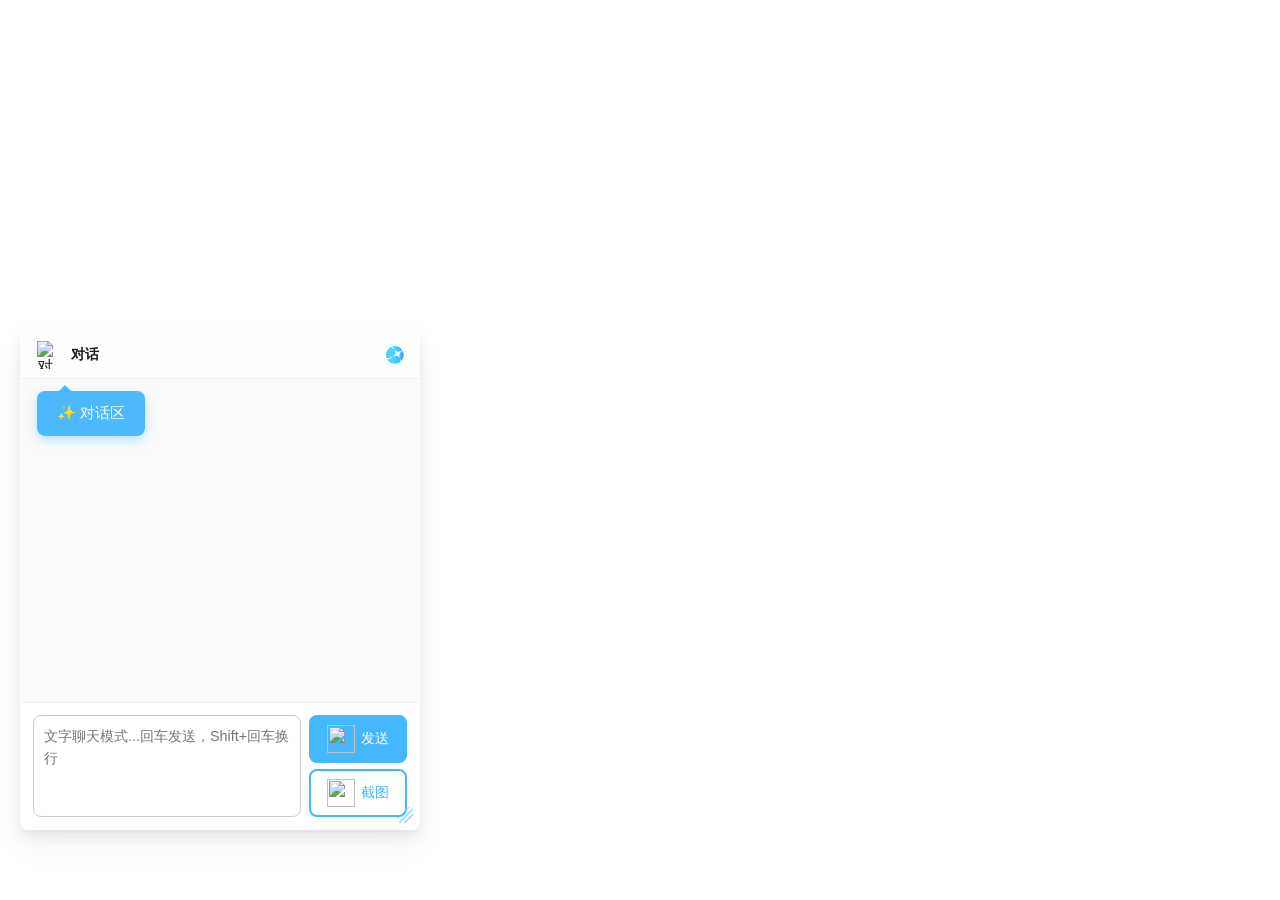
==== commit f7e02899: "feat(subtitle): 修复翻译字幕框拖拽功能 - 将字幕文字抽离为独立 #subtitle-text，避免 textContent 赋值清除拖拽句柄 - 修复动画优先级问题：拖拽后设置 an" ====
--- a/templates/index.html
+++ b/templates/index.html
@@ -25,6 +25,9 @@
     <link rel="stylesheet" href="/static/libs/driver.min.css">
     <!-- 教程样式定制 -->
     <link rel="stylesheet" href="/static/css/tutorial-styles.css">
+    <!-- APlayer 库（本地） -->
+    <link rel="stylesheet" href="/static/libs/APlayer.min.css">
+    <script src="/static/libs/APlayer.min.js"></script>
 </head>
 
 <body>
@@ -83,7 +86,26 @@
         <!-- 字幕提示框现在通过JavaScript动态创建为系统消息，不再需要静态HTML -->
     </div>
     <!-- 字幕显示区域 -->
-    <div id="subtitle-display" class="hidden"></div>
+    <div id="subtitle-display" class="hidden">
+        <span id="subtitle-text"></span>
+        <div id="subtitle-drag-handle">
+            <!-- 四向箭头图标 -->
+            <div id="subtitle-drag-arrows">
+                <svg viewBox="0 0 24 24" fill="white" xmlns="http://www.w3.org/2000/svg">
+                    <!-- 上箭头 -->
+                    <path d="M12 3L8.5 8H10.5V10.5H13.5V8H15.5L12 3Z"/>
+                    <!-- 下箭头 -->
+                    <path d="M12 21L15.5 16H13.5V13.5H10.5V16H8.5L12 21Z"/>
+                    <!-- 左箭头 -->
+                    <path d="M3 12L8 8.5V10.5H10.5V13.5H8V15.5L3 12Z"/>
+                    <!-- 右箭头 -->
+                    <path d="M21 12L16 15.5V13.5H13.5V10.5H16V8.5L21 12Z"/>
+                    <!-- 中心点 -->
+                    <circle cx="12" cy="12" r="1.2"/>
+                </svg>
+            </div>
+        </div>
+    </div>
     <div id="live2d-container">
         <canvas id="live2d-canvas"></canvas>
     </div>
@@ -130,6 +152,7 @@
         window.dispatchEvent(new CustomEvent('three-ready'));
     </script>
 
+    <script type="module" src="/static/js/APlayer/main.js"></script>
     <script src="/static/js/index.js"></script>
     <script src="/static/common_ui.js"></script>
     <script src="/static/vrm-init.js"></script>
@@ -140,7 +163,6 @@
     <script src="/static/subtitle.js"></script>
 
     <!-- 通用教程管理器（支持所有页面） -->
-    <script src="/static/tutorial_voice.js"></script>
     <script src="/static/universal-tutorial-manager.js"></script>
     <!-- 注意：初始化由 app.js 统一处理，避免重复初始化 -->
 </body>
--- a/static/css/index.css
+++ b/static/css/index.css
@@ -227,8 +227,8 @@
 }
 /* 看板娘判定框-最小化状态 */
 #live2d-container.minimized {
-    right: -800px;
-    /* 向右侧移出屏幕 */
+    transform: translateX(300px);
+    /* 向右平滑滑出（配合 opacity 渐隐） */
     opacity: 0;
     visibility: hidden;
 }
@@ -271,7 +271,7 @@
 }
 /* 看板娘VR模型判定框-最小化状态 */
 #vrm-container.minimized {
-    right: -800px;
+    transform: translateX(300px);
     opacity: 0;
     visibility: hidden;
 }
@@ -324,7 +324,15 @@
     scroll-behavior: smooth;
     display: flex;
     flex-direction: column;
-    transition: width 0.3s ease, height 0.3s ease, max-height 0.3s ease, padding 0.3s ease, box-shadow 0.2s ease;
+    transform-origin: left bottom;
+    transform: scale(1);
+    transition: width 0.3s ease, height 0.3s ease, max-height 0.3s ease, padding 0.3s ease, box-shadow 0.2s ease, transform 0.32s ease;
+}
+
+#chat-container.collapsing {
+    transform: scale(var(--chat-collapse-scale-x, 1), var(--chat-collapse-scale-y, 1));
+    transition: transform 0.35s cubic-bezier(0.4, 0, 0.2, 1);
+    will-change: transform;
 }
 
 /* 内部内容包裹器，负责滚动 - Fluent Design */
@@ -340,6 +348,31 @@
     visibility: visible;
     background: rgba(249, 249, 249, 0.7);
     /* Fluent Design 背景层 */
+    /* Firefox 滚动条 */
+    scrollbar-width: thin;
+    scrollbar-color: rgba(0, 0, 0, 0.15) rgba(249, 249, 249, 0.95);
+}
+
+#chat-content-wrapper:hover {
+    scrollbar-color: rgba(0, 0, 0, 0.25) rgba(249, 249, 249, 0.95);
+}
+
+/* 聊天内容滚动条 - 防止透明窗口中滚动条轨道穿透桌面 */
+#chat-content-wrapper::-webkit-scrollbar {
+    width: 6px;
+}
+
+#chat-content-wrapper::-webkit-scrollbar-track {
+    background: rgba(249, 249, 249, 0.95);
+}
+
+#chat-content-wrapper::-webkit-scrollbar-thumb {
+    background: rgba(0, 0, 0, 0.15);
+    border-radius: 3px;
+}
+
+#chat-content-wrapper::-webkit-scrollbar-thumb:hover {
+    background: rgba(0, 0, 0, 0.25);
 }
 
 /* 切换按钮样式 - 更醒目的设计 */
@@ -350,6 +383,7 @@
     /* 绝对定位于容器内 */
     top: 8px;
     right: 8px;
+    left: auto;
     width: 32px;
     /* 按钮尺寸匹配图标 */
     height: 32px;
@@ -663,7 +697,7 @@
     z-index: 99998;
     max-width: 85%;
     min-width: 320px;
-    padding: 20px 28px;
+    padding: 20px 72px 20px 28px;
     background: linear-gradient(135deg, rgba(68, 183, 254, 0.95) 0%, rgba(68, 183, 254, 0.9) 50%, rgba(100, 200, 255, 0.95) 100%);
     color: #fff;
     border-radius: 20px;
@@ -676,7 +710,8 @@
     opacity: 0;
     visibility: hidden;
     transition: all 0.4s cubic-bezier(0.34, 1.56, 0.64, 1);
-    pointer-events: none;
+    /* 默认允许交互，拖拽句柄通过 pointer-events: auto 单独控制 */
+    pointer-events: auto;
     /* 简化为2层shadow以提升性能 */
     box-shadow: 0 8px 32px rgba(68, 183, 254, 0.4),
         0 0 0 1px rgba(255, 255, 255, 0.3) inset;
@@ -689,11 +724,68 @@
     display: none;
 }
 
+/* 拖拽句柄（四散箭头） */
+#subtitle-drag-handle {
+    position: absolute;
+    top: 6px;
+    right: 6px;
+    width: 36px;
+    height: 36px;
+    display: flex;
+    align-items: center;
+    justify-content: center;
+    cursor: grab;
+    border-radius: 10px;
+    transition: all 0.2s ease;
+    pointer-events: auto;
+    background: rgba(255, 255, 255, 0.18);
+    backdrop-filter: blur(4px);
+}
+
+#subtitle-drag-handle:hover {
+    background: rgba(255, 255, 255, 0.32);
+    box-shadow: 0 0 0 2px rgba(255, 255, 255, 0.6);
+}
+
+#subtitle-drag-handle:active {
+    cursor: grabbing;
+    background: rgba(255, 255, 255, 0.42);
+    box-shadow: 0 0 0 2px rgba(255, 255, 255, 0.9);
+}
+
+/* SVG 四向箭头图标 */
+#subtitle-drag-arrows {
+    width: 100%;
+    height: 100%;
+    display: flex;
+    align-items: center;
+    justify-content: center;
+}
+
+#subtitle-drag-arrows svg {
+    width: 22px;
+    height: 22px;
+}
+
+/* 拖拽时的高亮效果 */
+#subtitle-display.dragging {
+    opacity: 0.85;
+    box-shadow: 0 12px 40px rgba(68, 183, 254, 0.6),
+        0 0 0 2px rgba(255, 255, 255, 0.5) inset;
+    transition: none !important;
+    user-select: none;
+}
+
 #subtitle-display.show {
     opacity: 1;
     visibility: visible;
     transform: translateX(-50%) translateY(0);
     animation: subtitleFadeIn 0.4s cubic-bezier(0.34, 1.56, 0.64, 1) forwards;
+}
+
+/* 确保拖拽句柄在任何情况下都显示 */
+#subtitle-display #subtitle-drag-handle {
+    display: flex !important;
 }
 
 @keyframes subtitleFadeIn {
@@ -1057,6 +1149,7 @@
     padding: 0;
     cursor: pointer;
     border-radius: 50%;
+    transition: none;
     animation: breathingGlow 2s ease-in-out infinite;
 }
 
@@ -1086,8 +1179,8 @@
 #chat-container.minimized #toggle-chat-btn {
     /* 将按钮充满整个容器 */
     top: 0;
-    left: 0;
     right: 0;
+    left: auto;
     bottom: 0;
     width: 100%;
     height: 100%;
@@ -1278,13 +1371,23 @@
 
 @media only screen and (max-width: 768px) {
 
-    /* 移动端：折叠（mobile-collapsed）时，聊天框高度为12vh */
+    /* 移动端：折叠时容器完全透明且不拦截触摸事件 */
     #chat-container.mobile-collapsed {
-        height: 12vh;
-    }
-
-    /* 移动端：折叠（mobile-collapsed）时，切换按钮固定到左上角 */
+        height: 48px;
+        min-height: 48px;
+        max-height: 48px;
+        overflow: hidden;
+        pointer-events: none !important;
+        background: transparent !important;
+        backdrop-filter: none !important;
+        -webkit-backdrop-filter: none !important;
+        box-shadow: none !important;
+        border: none !important;
+    }
+
+    /* 移动端：折叠时仅切换按钮可交互 */
     #chat-container.mobile-collapsed #toggle-chat-btn {
+        pointer-events: auto !important;
         left: 8px;
         right: auto;
         top: 8px;
@@ -1292,9 +1395,9 @@
         position: relative;
     }
 
-    /* 避免按钮覆盖输入区顶边，给输入区微小顶距 */
+    /* 移动端：折叠时隐藏输入区 */
     #chat-container.mobile-collapsed #text-input-area {
-        margin-top: 6px;
+        display: none !important;
     }
 }
 
@@ -1346,4 +1449,4 @@
     padding: 0;
     pointer-events: none;
     visibility: hidden;
-}+}
--- a/static/libs/APlayer.min.css
+++ b/static/libs/APlayer.min.css
@@ -0,0 +1,3 @@
+.aplayer{background:#fff;font-family:Arial,Helvetica,sans-serif;margin:5px;box-shadow:0 2px 2px 0 rgba(0,0,0,.07),0 1px 5px 0 rgba(0,0,0,.1);border-radius:2px;overflow:hidden;-webkit-user-select:none;-moz-user-select:none;-ms-user-select:none;user-select:none;line-height:normal;position:relative}.aplayer *{box-sizing:content-box}.aplayer svg{width:100%;height:100%}.aplayer svg circle,.aplayer svg path{fill:#fff}.aplayer.aplayer-withlist .aplayer-info{border-bottom:1px solid #e9e9e9}.aplayer.aplayer-withlist .aplayer-list{display:block}.aplayer.aplayer-withlist .aplayer-icon-order,.aplayer.aplayer-withlist .aplayer-info .aplayer-controller .aplayer-time .aplayer-icon.aplayer-icon-menu{display:inline}.aplayer.aplayer-withlrc .aplayer-pic{height:90px;width:90px}.aplayer.aplayer-withlrc .aplayer-info{margin-left:90px;height:90px;padding:10px 7px 0}.aplayer.aplayer-withlrc .aplayer-lrc{display:block}.aplayer.aplayer-narrow{width:66px}.aplayer.aplayer-narrow .aplayer-info,.aplayer.aplayer-narrow .aplayer-list{display:none}.aplayer.aplayer-narrow .aplayer-body,.aplayer.aplayer-narrow .aplayer-pic{height:66px;width:66px}.aplayer.aplayer-fixed{position:fixed;bottom:0;left:0;right:0;margin:0;z-index:99;overflow:visible;max-width:400px;box-shadow:none}.aplayer.aplayer-fixed .aplayer-list{margin-bottom:65px;border:1px solid #eee;border-bottom:none}.aplayer.aplayer-fixed .aplayer-body{position:fixed;bottom:0;left:0;right:0;margin:0;z-index:99;background:#fff;padding-right:18px;transition:all .3s ease;max-width:400px}.aplayer.aplayer-fixed .aplayer-lrc{display:block;position:fixed;bottom:10px;left:0;right:0;margin:0;z-index:98;pointer-events:none;text-shadow:-1px -1px 0 #fff}.aplayer.aplayer-fixed .aplayer-lrc:after,.aplayer.aplayer-fixed .aplayer-lrc:before{display:none}.aplayer.aplayer-fixed .aplayer-info{-webkit-transform:scaleX(1);transform:scaleX(1);-webkit-transform-origin:0 0;transform-origin:0 0;transition:all .3s ease;border-bottom:none;border-top:1px solid #e9e9e9}.aplayer.aplayer-fixed .aplayer-info .aplayer-music{width:calc(100% - 105px)}.aplayer.aplayer-fixed .aplayer-miniswitcher{display:block}.aplayer.aplayer-fixed.aplayer-narrow .aplayer-info{display:block;-webkit-transform:scaleX(0);transform:scaleX(0)}.aplayer.aplayer-fixed.aplayer-narrow .aplayer-body{width:66px!important}.aplayer.aplayer-fixed.aplayer-narrow .aplayer-miniswitcher .aplayer-icon{-webkit-transform:rotateY(0);transform:rotateY(0)}.aplayer.aplayer-fixed .aplayer-icon-back,.aplayer.aplayer-fixed .aplayer-icon-forward,.aplayer.aplayer-fixed .aplayer-icon-lrc,.aplayer.aplayer-fixed .aplayer-icon-play{display:inline-block}.aplayer.aplayer-fixed .aplayer-icon-back,.aplayer.aplayer-fixed .aplayer-icon-forward,.aplayer.aplayer-fixed .aplayer-icon-menu,.aplayer.aplayer-fixed .aplayer-icon-play{position:absolute;bottom:27px;width:20px;height:20px}.aplayer.aplayer-fixed .aplayer-icon-back{right:75px}.aplayer.aplayer-fixed .aplayer-icon-play{right:50px}.aplayer.aplayer-fixed .aplayer-icon-forward{right:25px}.aplayer.aplayer-fixed .aplayer-icon-menu{right:0}.aplayer.aplayer-arrow .aplayer-icon-loop,.aplayer.aplayer-arrow .aplayer-icon-order,.aplayer.aplayer-mobile .aplayer-icon-volume-down{display:none}.aplayer.aplayer-loading .aplayer-info .aplayer-controller .aplayer-loading-icon{display:block}.aplayer.aplayer-loading .aplayer-info .aplayer-controller .aplayer-bar-wrap .aplayer-bar .aplayer-played .aplayer-thumb{-webkit-transform:scale(1);transform:scale(1)}.aplayer .aplayer-body{position:relative}.aplayer .aplayer-icon{width:15px;height:15px;border:none;background-color:transparent;outline:none;cursor:pointer;opacity:.8;vertical-align:middle;padding:0;font-size:12px;margin:0;display:inline-block}.aplayer .aplayer-icon path{transition:all .2s ease-in-out}.aplayer .aplayer-icon-back,.aplayer .aplayer-icon-forward,.aplayer .aplayer-icon-lrc,.aplayer .aplayer-icon-order,.aplayer .aplayer-icon-play{display:none}.aplayer .aplayer-icon-lrc-inactivity svg{opacity:.4}.aplayer .aplayer-icon-forward{-webkit-transform:rotate(180deg);transform:rotate(180deg)}.aplayer .aplayer-lrc-content{display:none}.aplayer .aplayer-pic{position:relative;float:left;height:66px;width:66px;background-size:cover;background-position:50%;transition:all .3s ease;cursor:pointer}.aplayer .aplayer-pic:hover .aplayer-button{opacity:1}.aplayer .aplayer-pic .aplayer-button{position:absolute;border-radius:50%;opacity:.8;text-shadow:0 1px 1px rgba(0,0,0,.2);box-shadow:0 1px 1px rgba(0,0,0,.2);background:rgba(0,0,0,.2);transition:all .1s ease}.aplayer .aplayer-pic .aplayer-button path{fill:#fff}.aplayer .aplayer-pic .aplayer-hide{display:none}.aplayer .aplayer-pic .aplayer-play{width:26px;height:26px;border:2px solid #fff;bottom:50%;right:50%;margin:0 -15px -15px 0}.aplayer .aplayer-pic .aplayer-play svg{position:absolute;top:3px;left:4px;height:20px;width:20px}.aplayer .aplayer-pic .aplayer-pause{width:16px;height:16px;border:2px solid #fff;bottom:4px;right:4px}.aplayer .aplayer-pic .aplayer-pause svg{position:absolute;top:2px;left:2px;height:12px;width:12px}.aplayer .aplayer-info{margin-left:66px;padding:14px 7px 0 10px;height:66px;box-sizing:border-box}.aplayer .aplayer-info .aplayer-music{overflow:hidden;white-space:nowrap;text-overflow:ellipsis;margin:0 0 13px 5px;-webkit-user-select:text;-moz-user-select:text;-ms-user-select:text;user-select:text;cursor:default;padding-bottom:2px;height:20px}.aplayer .aplayer-info .aplayer-music .aplayer-title{font-size:14px}.aplayer .aplayer-info .aplayer-music .aplayer-author{font-size:12px;color:#666}.aplayer .aplayer-info .aplayer-controller{position:relative;display:flex}.aplayer .aplayer-info .aplayer-controller .aplayer-bar-wrap{margin:0 0 0 5px;padding:4px 0;cursor:pointer!important;flex:1}.aplayer .aplayer-info .aplayer-controller .aplayer-bar-wrap:hover .aplayer-bar .aplayer-played .aplayer-thumb{-webkit-transform:scale(1);transform:scale(1)}.aplayer .aplayer-info .aplayer-controller .aplayer-bar-wrap .aplayer-bar{position:relative;height:2px;width:100%;background:#cdcdcd}.aplayer .aplayer-info .aplayer-controller .aplayer-bar-wrap .aplayer-bar .aplayer-loaded{position:absolute;left:0;top:0;bottom:0;background:#aaa;height:2px;transition:all .5s ease}.aplayer .aplayer-info .aplayer-controller .aplayer-bar-wrap .aplayer-bar .aplayer-played{position:absolute;left:0;top:0;bottom:0;height:2px}.aplayer .aplayer-info .aplayer-controller .aplayer-bar-wrap .aplayer-bar .aplayer-played .aplayer-thumb{position:absolute;top:0;right:5px;margin-top:-4px;margin-right:-10px;height:10px;width:10px;border-radius:50%;cursor:pointer;transition:all .3s ease-in-out;-webkit-transform:scale(0);transform:scale(0)}.aplayer .aplayer-info .aplayer-controller .aplayer-time{position:relative;right:0;bottom:4px;height:17px;color:#999;font-size:11px;padding-left:7px}.aplayer .aplayer-info .aplayer-controller .aplayer-time .aplayer-time-inner{vertical-align:middle}.aplayer .aplayer-info .aplayer-controller .aplayer-time .aplayer-icon{cursor:pointer;transition:all .2s ease}.aplayer .aplayer-info .aplayer-controller .aplayer-time .aplayer-icon path{fill:#666}.aplayer .aplayer-info .aplayer-controller .aplayer-time .aplayer-icon.aplayer-icon-loop{margin-right:2px}.aplayer .aplayer-info .aplayer-controller .aplayer-time .aplayer-icon:hover path{fill:#000}.aplayer .aplayer-info .aplayer-controller .aplayer-time .aplayer-icon.aplayer-icon-menu,.aplayer .aplayer-info .aplayer-controller .aplayer-time.aplayer-time-narrow .aplayer-icon-menu,.aplayer .aplayer-info .aplayer-controller .aplayer-time.aplayer-time-narrow .aplayer-icon-mode{display:none}.aplayer .aplayer-info .aplayer-controller .aplayer-volume-wrap{position:relative;display:inline-block;margin-left:3px;cursor:pointer!important}.aplayer .aplayer-info .aplayer-controller .aplayer-volume-wrap:hover .aplayer-volume-bar-wrap{height:40px}.aplayer .aplayer-info .aplayer-controller .aplayer-volume-wrap .aplayer-volume-bar-wrap{position:absolute;bottom:15px;right:-3px;width:25px;height:0;z-index:99;overflow:hidden;transition:all .2s ease-in-out}.aplayer .aplayer-info .aplayer-controller .aplayer-volume-wrap .aplayer-volume-bar-wrap.aplayer-volume-bar-wrap-active{height:40px}.aplayer .aplayer-info .aplayer-controller .aplayer-volume-wrap .aplayer-volume-bar-wrap .aplayer-volume-bar{position:absolute;bottom:0;right:10px;width:5px;height:35px;background:#aaa;border-radius:2.5px;overflow:hidden}.aplayer .aplayer-info .aplayer-controller .aplayer-volume-wrap .aplayer-volume-bar-wrap .aplayer-volume-bar .aplayer-volume{position:absolute;bottom:0;right:0;width:5px;transition:all .1s ease}.aplayer .aplayer-info .aplayer-controller .aplayer-loading-icon{display:none}.aplayer .aplayer-info .aplayer-controller .aplayer-loading-icon svg{position:absolute;-webkit-animation:rotate 1s linear infinite;animation:rotate 1s linear infinite}.aplayer .aplayer-lrc{display:none;position:relative;height:30px;text-align:center;overflow:hidden;margin:-10px 0 7px}.aplayer .aplayer-lrc:before{top:0;height:10%;background:linear-gradient(180deg,#fff 0,hsla(0,0%,100%,0));filter:progid:DXImageTransform.Microsoft.gradient(startColorstr="#ffffff",endColorstr="#00ffffff",GradientType=0)}.aplayer .aplayer-lrc:after,.aplayer .aplayer-lrc:before{position:absolute;z-index:1;display:block;overflow:hidden;width:100%;content:" "}.aplayer .aplayer-lrc:after{bottom:0;height:33%;background:linear-gradient(180deg,hsla(0,0%,100%,0) 0,hsla(0,0%,100%,.8));filter:progid:DXImageTransform.Microsoft.gradient(startColorstr="#00ffffff",endColorstr="#ccffffff",GradientType=0)}.aplayer .aplayer-lrc p{font-size:12px;color:#666;line-height:16px!important;height:16px!important;padding:0!important;margin:0!important;transition:all .5s ease-out;opacity:.4;overflow:hidden}.aplayer .aplayer-lrc p.aplayer-lrc-current{opacity:1;overflow:visible;height:auto!important;min-height:16px}.aplayer .aplayer-lrc.aplayer-lrc-hide{display:none}.aplayer .aplayer-lrc .aplayer-lrc-contents{width:100%;transition:all .5s ease-out;-webkit-user-select:text;-moz-user-select:text;-ms-user-select:text;user-select:text;cursor:default}.aplayer .aplayer-list{overflow:auto;transition:all .5s ease;will-change:height;display:none;overflow:hidden}.aplayer .aplayer-list.aplayer-list-hide{max-height:0!important}.aplayer .aplayer-list ol{list-style-type:none;margin:0;padding:0;overflow-y:auto}.aplayer .aplayer-list ol::-webkit-scrollbar{width:5px}.aplayer .aplayer-list ol::-webkit-scrollbar-thumb{border-radius:3px;background-color:#eee}.aplayer .aplayer-list ol::-webkit-scrollbar-thumb:hover{background-color:#ccc}.aplayer .aplayer-list ol li{position:relative;height:32px;line-height:32px;padding:0 15px;font-size:12px;border-top:1px solid #e9e9e9;cursor:pointer;transition:all .2s ease;overflow:hidden;margin:0}.aplayer .aplayer-list ol li:first-child{border-top:none}.aplayer .aplayer-list ol li:hover{background:#efefef}.aplayer .aplayer-list ol li.aplayer-list-light{background:#e9e9e9}.aplayer .aplayer-list ol li.aplayer-list-light .aplayer-list-cur{display:inline-block}.aplayer .aplayer-list ol li .aplayer-list-cur{display:none;width:3px;height:22px;position:absolute;left:0;top:5px;cursor:pointer}.aplayer .aplayer-list ol li .aplayer-list-index{color:#666;margin-right:12px;cursor:pointer}.aplayer .aplayer-list ol li .aplayer-list-author{color:#666;float:right;cursor:pointer}.aplayer .aplayer-notice{opacity:0;position:absolute;top:50%;left:50%;-webkit-transform:translate(-50%,-50%);transform:translate(-50%,-50%);font-size:12px;border-radius:4px;padding:5px 10px;transition:all .3s ease-in-out;overflow:hidden;color:#fff;pointer-events:none;background-color:#f4f4f5;color:#909399}.aplayer .aplayer-miniswitcher{display:none;position:absolute;top:0;right:0;bottom:0;height:100%;background:#e6e6e6;width:18px;border-radius:0 2px 2px 0}.aplayer .aplayer-miniswitcher .aplayer-icon{height:100%;width:100%;-webkit-transform:rotateY(180deg);transform:rotateY(180deg);transition:all .3s ease}.aplayer .aplayer-miniswitcher .aplayer-icon path{fill:#666}.aplayer .aplayer-miniswitcher .aplayer-icon:hover path{fill:#000}@-webkit-keyframes aplayer-roll{0%{left:0}to{left:-100%}}@keyframes aplayer-roll{0%{left:0}to{left:-100%}}@-webkit-keyframes rotate{0%{-webkit-transform:rotate(0);transform:rotate(0)}to{-webkit-transform:rotate(1turn);transform:rotate(1turn)}}@keyframes rotate{0%{-webkit-transform:rotate(0);transform:rotate(0)}to{-webkit-transform:rotate(1turn);transform:rotate(1turn)}}
+
+/*# sourceMappingURL=APlayer.min.css.map*/
